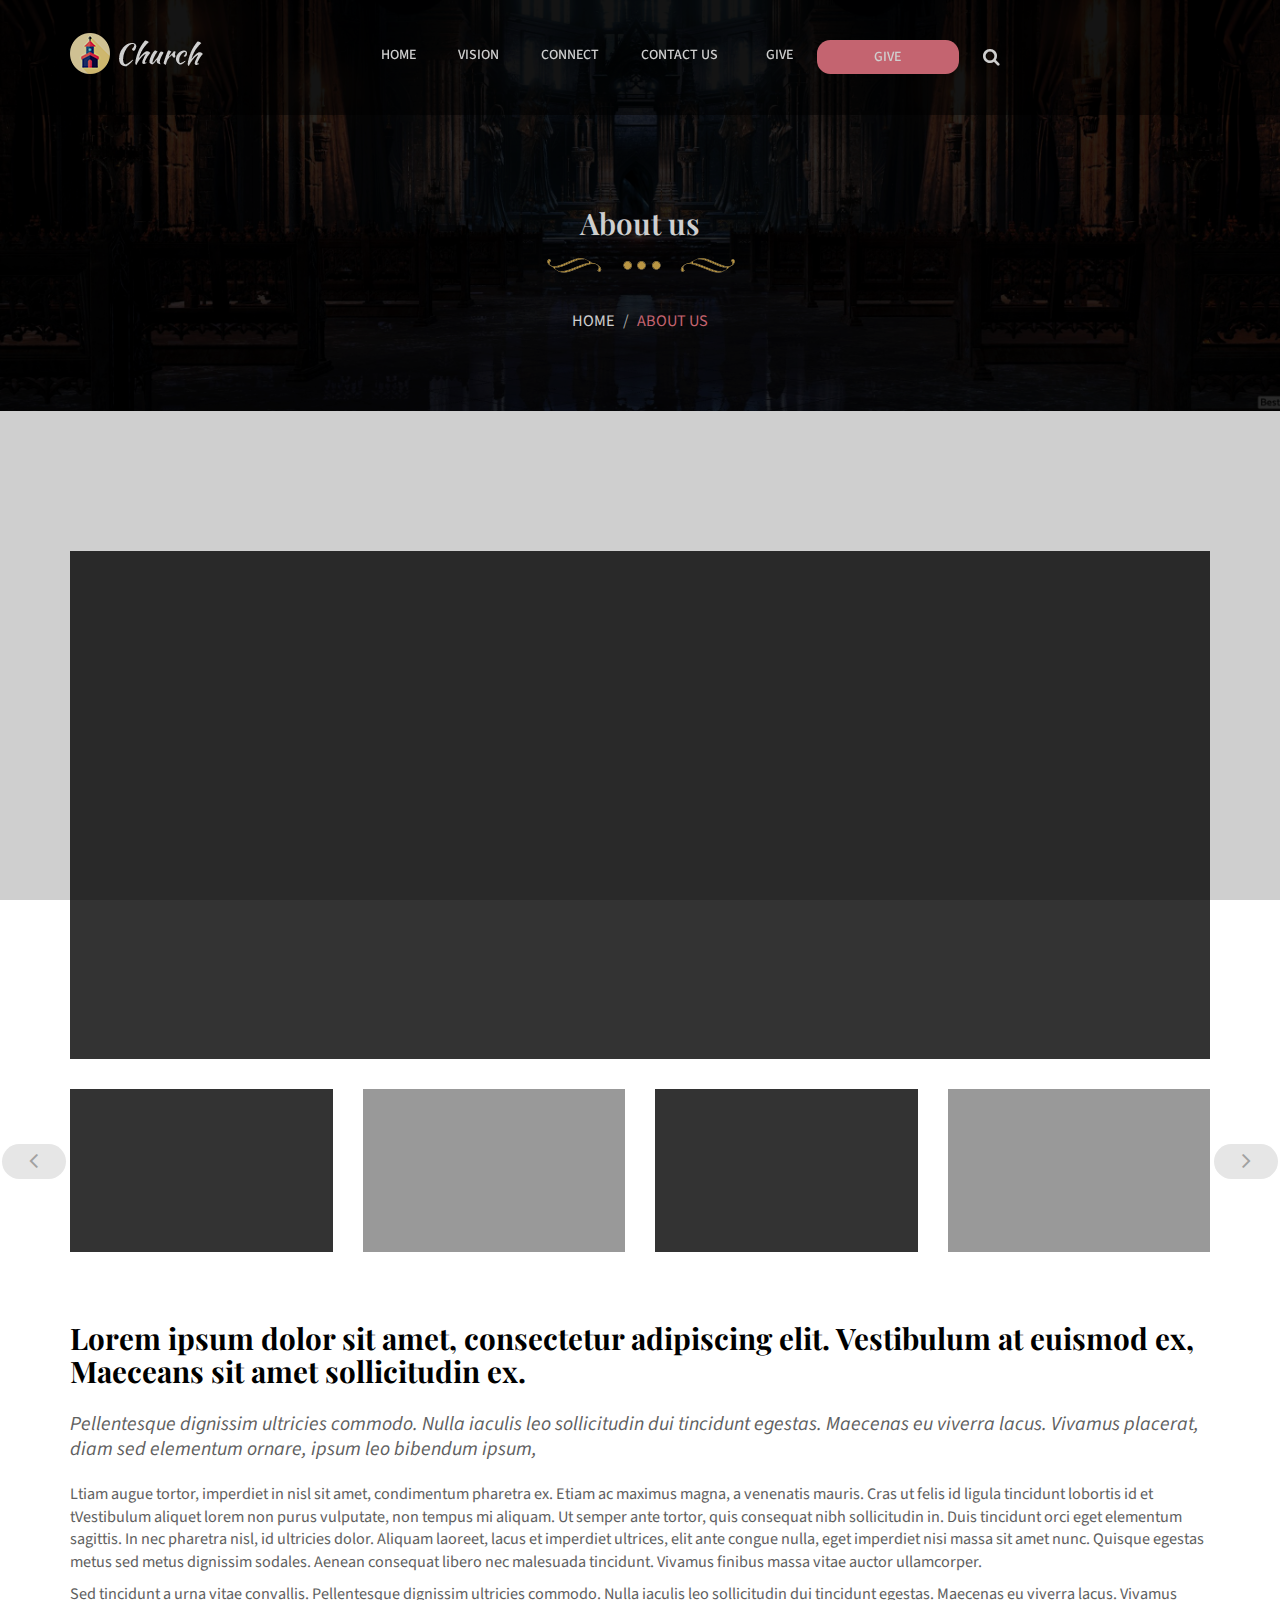
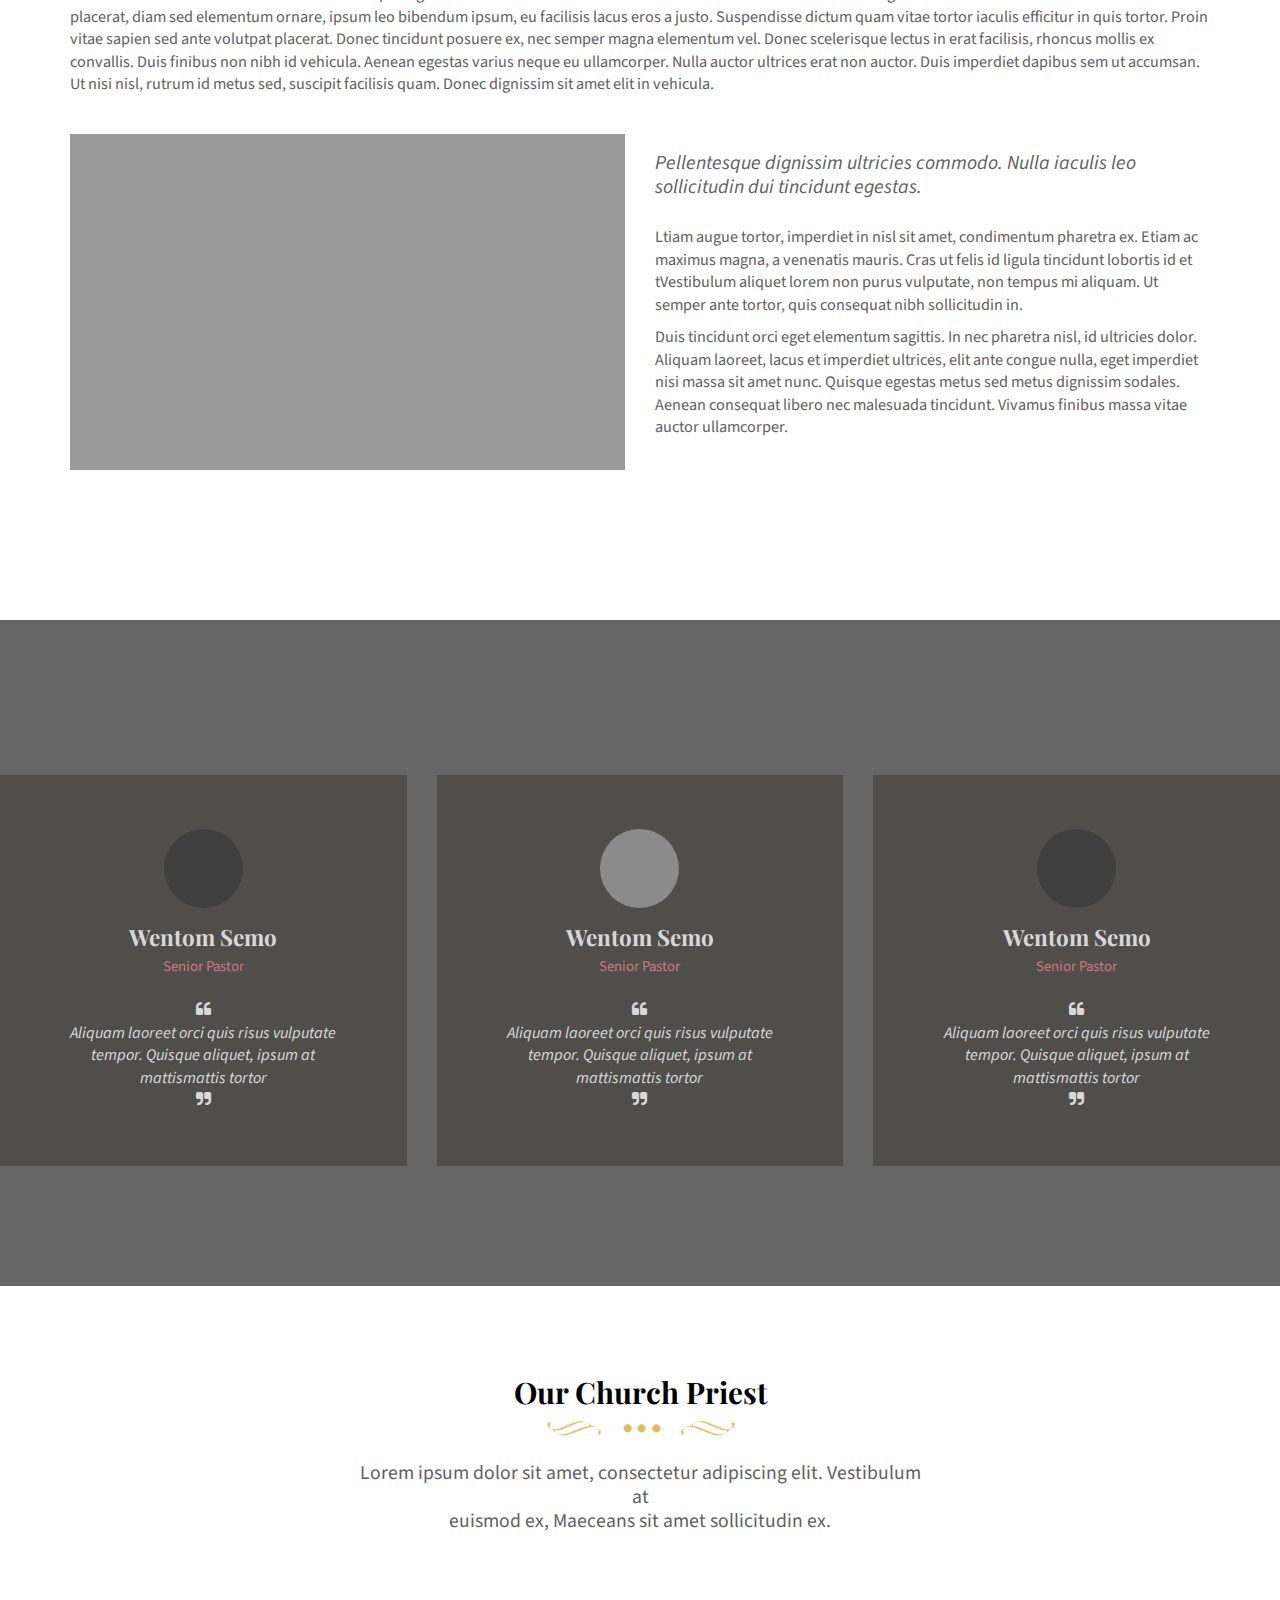
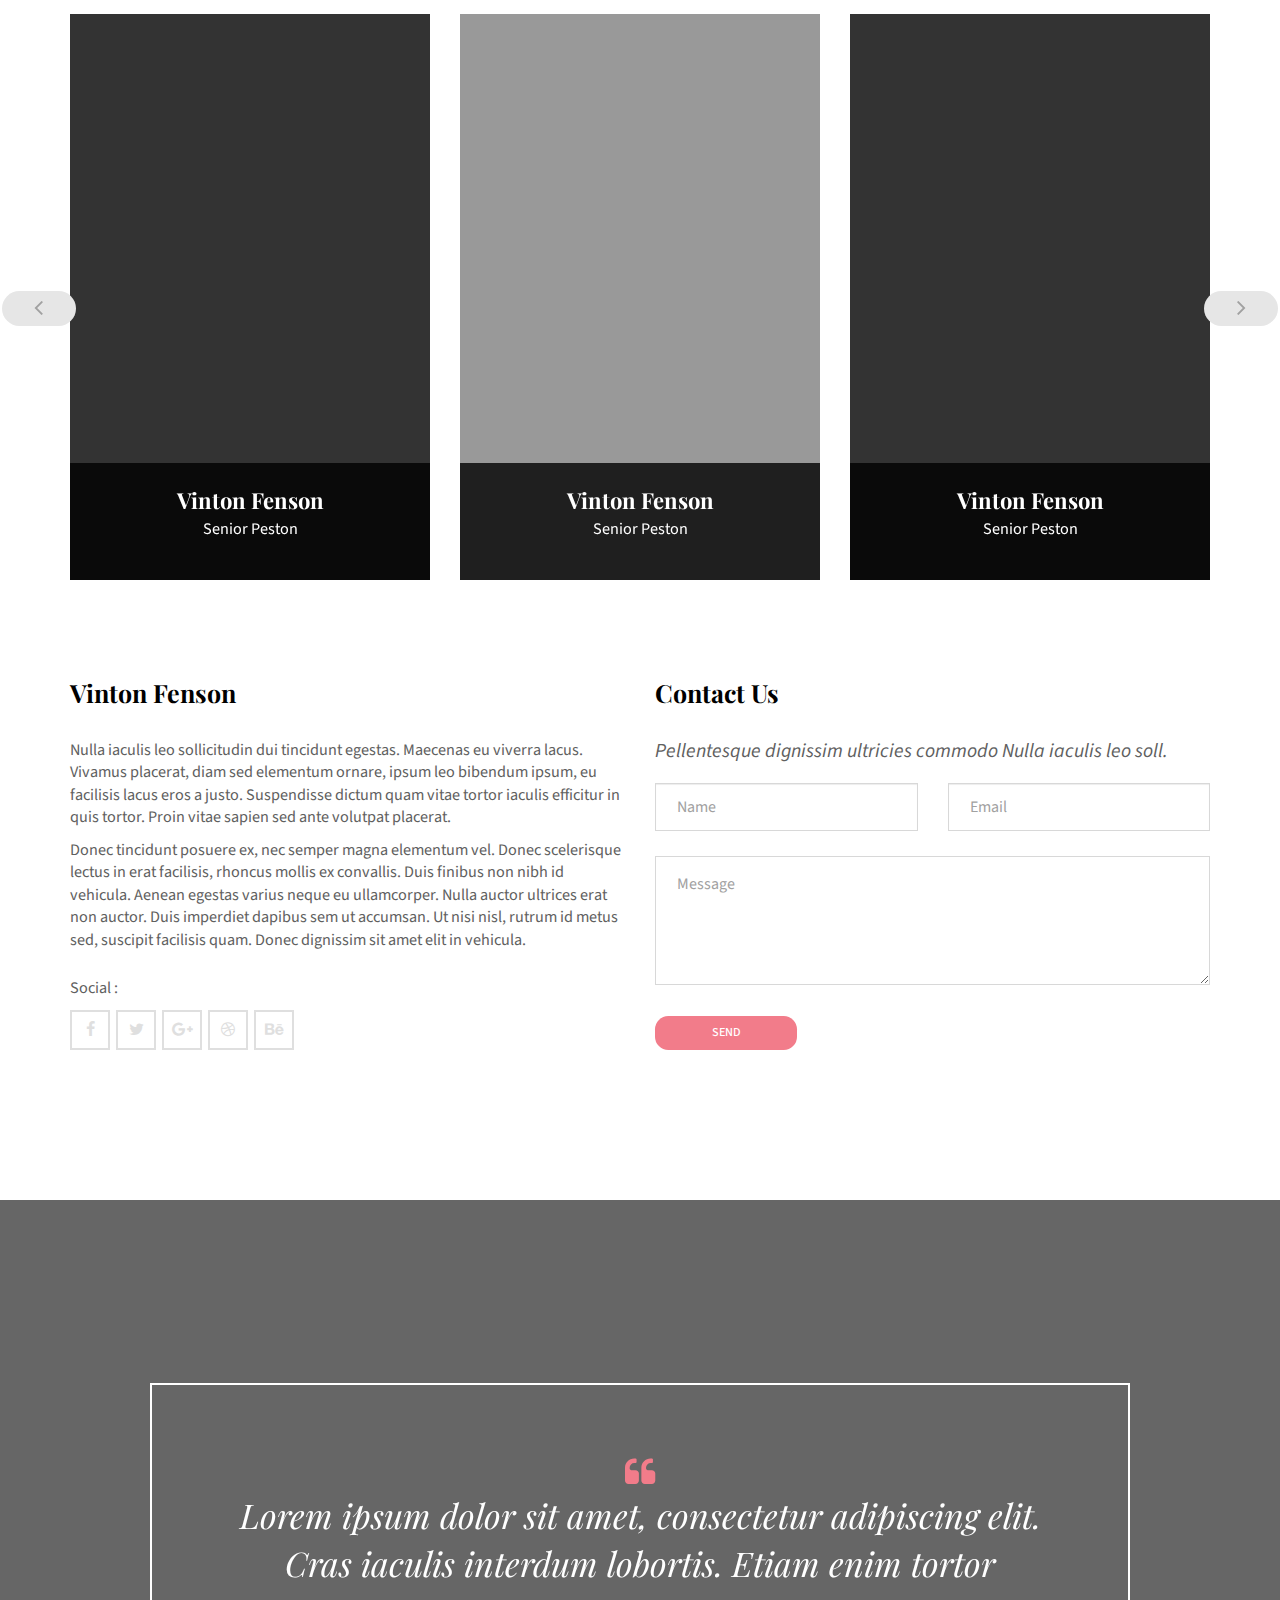
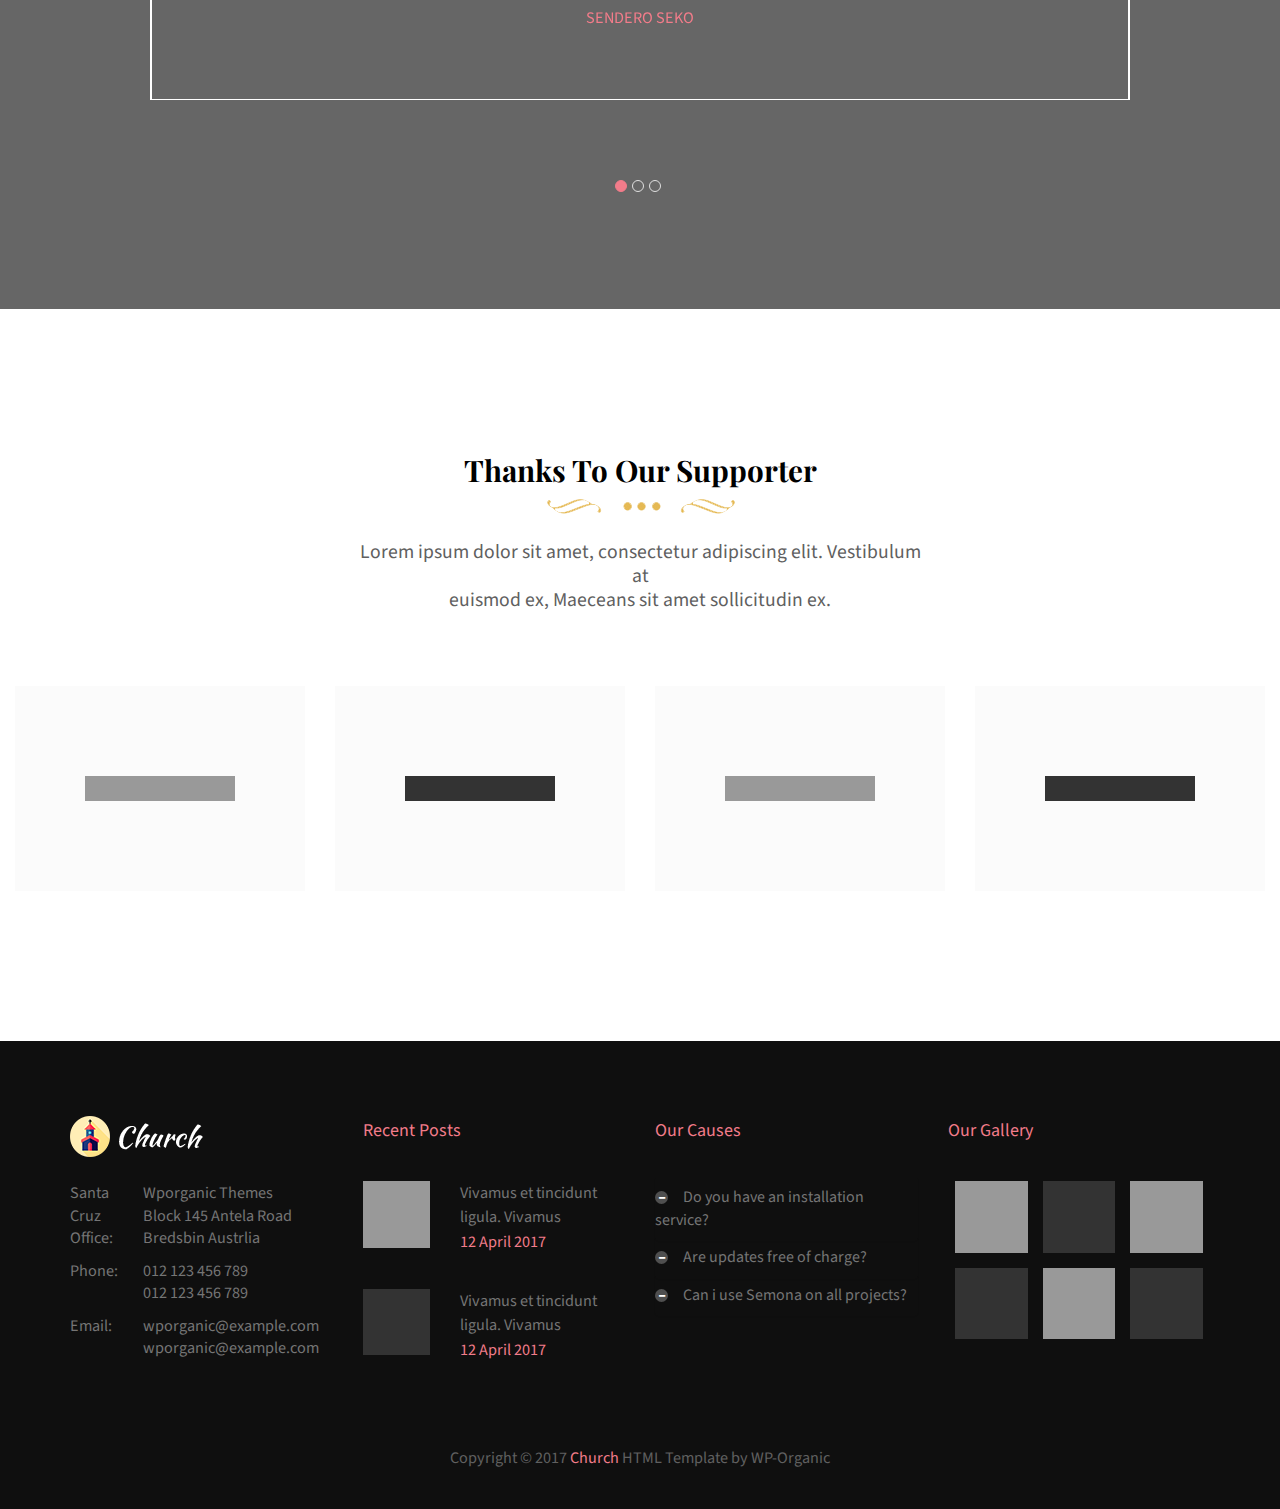
==== about.html @ b26b9756 "initial commit" ====
<!DOCTYPE html>
<!--
**********************************************************************************************************
    Copyright (c) 2017 .
**********************************************************************************************************  -->
<!-- 
Template Name: Church - HTML Template
Version: 1.0.0
Author: wp-organic
-->
<!--[if IE 8]> <html lang="en" class="ie8 no-js"> <![endif]-->
<!--[if IE 9]> <html lang="en" class="ie9 no-js"> <![endif]-->
<!--[if !IE]> -->
<html lang="en">
<!-- <![endif]-->
<!-- head -->
<head>
<title>Church - HTML Template</title>
<meta charset="utf-8" />
<meta content="width=device-width, initial-scale=1.0" name="viewport" />
<meta name="description" content="Church - HTML Template" />
<meta name="keywords" content="Church HTML Template, church, html template, html theme, church theme,bible, charity, christ, christian, church, churches, events, mosque, non profit, religion, religious, sermon">
<meta name="author" content="wp-organic" />
<meta name="MobileOptimized" content="320" />
<!-- favicon-icon -->
<link rel="icon" type="image/icon" href="images/favicon/favicon.ico"> 
<!-- theme style -->
<!-- bootstrap css -->
<link href="css/bootstrap.min.css" rel="stylesheet" type="text/css"/> 
<!-- fontawesome css -->
<link href="css/font-awesome.min.css" rel="stylesheet" type="text/css"/> 
<!-- flat icons css -->
<link href="css/flaticon.css" rel="stylesheet" type="text/css"/> 
<!-- google font -->
<link href="https://fonts.googleapis.com/css?family=Playfair+Display:400,400i,700,900|Source+Sans+Pro:300,400,600,700" rel="stylesheet">
<!-- menu css -->
<link href="css/menumaker.css" rel="stylesheet" type="text/css"/> 
<!-- owl carousel css -->
<link href="css/owl.carousel.css" rel="stylesheet" type="text/css"/> 
<!-- magnify popup css -->
<link href="css/magnific-popup.css" rel="stylesheet" type="text/css"/> 
<!-- datepicker css -->
<link href="css/datepicker.css" rel="stylesheet" type="text/css"/> 
<!-- custom css -->
<link href="css/style.css" rel="stylesheet" type="text/css"/> 
<!-- end theme style -->
</head>
<!-- end head -->
<!--body start-->
<body>
<!-- preloader --> 
  <div class="preloader">
    <div class="status">
      <div class="status-message">
      </div>
    </div>
  </div>
<!-- end preloader --> 
<!--  navigation -->
  <div class="nav-bar navbar-fixed-top">
    <div class="container">
      <div class="row">
        <div class="col-lg-3 col-md-3 col-sm-6 col-xs-12">
          <div class="logo">
            <a href="index.html"><img src="images/logo.png" alt="logo"></a>
          </div>
        </div>
        <div class="col-lg-9 col-md-9 col-sm-12 col-xs-12">
          <div class="navigation-menu">
            <div id="cssmenu">
              <ul>
                <li><a href="#">Home</a>
					  <ul>
						<li><a href="sermons-details.html">Staff</a></li>
					  </ul>
				 </li>                                  
                <li><a href="#">Vision</a></li>
                <li><a href="#">Connect</a>
					<ul>
						<li><a href="sermons.html">Connect Groups</a></li>
						<li><a href="sermons-details.html">Fellowship Night</a></li>
					</ul>
               
                </li>
				<li><a href="contact.html">Contact Us</a></li>
				<li><a href="donation.html">Give</a></li>
                <li class="donate-btn"><a href="donation.html" class="btn btn-default">Give</a></li>
                <li class="search-icon"><a href="#"><i class="fa fa-search"></i></a></li>
              </ul>
            </div>
          </div>
        </div>        
      </div>
    </div>
  </div> 
<!--  end navigation -->
<!-- search -->
  <div class="search">
    <div class="container clearfix">
      <input type="search" class="search-box" placeholder="Type anything here...."/>
      <a href="#" class="fa fa-times search-close"></a>
    </div>
  </div>
<!-- end search -->
<!--  Page Banner -->
  <header id="page-banner" class="banner-main-block">
    <div class="banner-img" style="background-image: url('images/top-banner.jpg')">       
      <div class="overlay-bg"></div>
      <div class="container">
        <div class="banner-block">
          <h3 class="section-heading">About us</h3>
          <ol class="breadcrumb">
            <li><a href="index.html">Home</a></li>
            <li class="active"><a>About Us</a></li>
          </ol>
        </div>
      </div>     
    </div>
  </header>
<!--  end page banner -->
<!--  about two  -->
  <section id="about-block" class="about-main-block abt-two">
    <div class="container">
      <div class="abt-img">
        <img src="images/abt/abt-img-01.jpg" class="img-responsive" alt="abt-img-1">
      </div>
      <div id="abt-slider" class="abt-slider">
        <div class="item abt-block">
          <div class="abt-slider-img">  
            <img src="images/abt/abt-slider-01.jpg" class="img-responsive" alt="abt-slider-01">
          </div>
        </div>
        <div class="item abt-block">
          <div class="abt-slider-img">  
            <img src="images/abt/abt-slider-02.jpg" class="img-responsive" alt="abt-slider-02">
          </div>
        </div>
        <div class="item abt-block">
          <div class="abt-slider-img">  
            <img src="images/abt/abt-slider-03.jpg" class="img-responsive" alt="abt-slider-03">
          </div>
        </div>
        <div class="item abt-block">
          <div class="abt-slider-img">  
            <img src="images/abt/abt-slider-04.jpg" class="img-responsive" alt="abt-slider-04">
          </div>
        </div>
        <div class="item abt-block">
          <div class="abt-slider-img">  
            <img src="images/abt/abt-slider-01.jpg" class="img-responsive" alt="abt-slider-05">
          </div>
        </div>
        <div class="item abt-block">
          <div class="abt-slider-img">  
            <img src="images/abt/abt-slider-03.jpg" class="img-responsive" alt="abt-slider-06">
          </div>
        </div>
      </div>
      <div class="abt-content">
        <div class="row">
          <div class="col-lg-12 col-md-12 col-sm-12 col-xs-12">
            <div class="abt-sectionOne">
              <h3 class="abt-heading">Lorem ipsum dolor sit amet, consectetur adipiscing elit. Vestibulum at euismod ex, Maeceans sit amet sollicitudin ex.</h3>
              <h5 class="abt-subheading">Pellentesque dignissim ultricies commodo. Nulla iaculis leo sollicitudin dui tincidunt egestas. Maecenas eu viverra lacus. Vivamus placerat, diam sed elementum ornare, ipsum leo bibendum ipsum,</h5>
              <p>Ltiam augue tortor, imperdiet in nisl sit amet, condimentum pharetra ex. Etiam ac maximus magna, a venenatis mauris. Cras ut felis id ligula tincidunt lobortis id et tVestibulum aliquet lorem non purus vulputate, non tempus mi aliquam. Ut semper ante tortor, quis consequat nibh sollicitudin in. Duis tincidunt orci eget elementum sagittis. In nec pharetra nisl, id ultricies dolor. Aliquam laoreet, lacus et imperdiet ultrices, elit ante congue nulla, eget imperdiet nisi massa sit amet nunc. Quisque egestas metus sed metus dignissim sodales. Aenean consequat libero nec malesuada tincidunt. Vivamus finibus massa vitae auctor ullamcorper.</p>
              <p>Sed tincidunt a urna vitae convallis. Pellentesque dignissim ultricies commodo. Nulla iaculis leo sollicitudin dui tincidunt egestas. Maecenas eu viverra lacus. Vivamus placerat, diam sed elementum ornare, ipsum leo bibendum ipsum, eu facilisis lacus eros a justo. Suspendisse dictum quam vitae tortor iaculis efficitur in quis tortor. Proin vitae sapien sed ante volutpat placerat. Donec tincidunt posuere ex, nec semper magna elementum vel. Donec scelerisque lectus in erat facilisis, rhoncus mollis ex convallis. Duis finibus non nibh id vehicula. Aenean egestas varius neque eu ullamcorper. Nulla auctor ultrices erat non auctor. Duis imperdiet dapibus sem ut accumsan. Ut nisi nisl, rutrum id metus sed, suscipit facilisis quam. Donec dignissim sit amet elit in vehicula.</p>
            </div>
          </div>
        </div>
        <div class="abt-sectionTwo">          
          <div class="row">
            <div class="col-lg-6 col-md-6 col-sm-12 col-xs-12">
              <div class="abt-block-img">
                <img src="images/abt/abt-img-02.jpg" class="img-responsive" alt="abt-img-02">
              </div>
            </div>
            <div class="col-lg-6 col-md-6 col-sm-12 col-xs-12">
              <div class="abt-dtl">
                <h5 class="abt-subheading">Pellentesque dignissim ultricies commodo. Nulla iaculis leo sollicitudin dui tincidunt egestas.</h5>
                <p>Ltiam augue tortor, imperdiet in nisl sit amet, condimentum pharetra ex. Etiam ac maximus magna, a venenatis mauris. Cras ut felis id ligula tincidunt lobortis id et tVestibulum aliquet lorem non purus vulputate, non tempus mi aliquam. Ut semper ante tortor, quis consequat nibh sollicitudin in. </p>
                <p>Duis tincidunt orci eget elementum sagittis. In nec pharetra nisl, id ultricies dolor. Aliquam laoreet, lacus et imperdiet ultrices, elit ante congue nulla, eget imperdiet nisi massa sit amet nunc. Quisque egestas metus sed metus dignissim sodales. Aenean consequat libero nec malesuada tincidunt. Vivamus finibus massa vitae auctor ullamcorper.</p>
              </div>
            </div>
          </div>          
        </div>
      </div>
    </div>
  </section>
<!--  end about two -->
<!--  testimonial -->
  <section id="testimonial" class="testimonial-main-block">
    <div class="parallax" style="background-image: url('images/testimonial/testimonial-bg.jpg')">
      <div class="overlay-bg"></div>
      <div id="testimonial-slider" class="testimonial-slider">
        <div class="item testimonial-block">  
          <div class="client-block">
            <div class="client-img">
              <img src="images/testimonial/testimonial-01.jpg" class="img-responsive" alt="client-img-1">
            </div>
            <a href="pastor-details.html"><h4 class="client-id">Wentom Semo</h4></a> 
            <p class="client-post">Senior Pastor</p>
            <span class="quotes-icon"><i class="fa fa-quote-left"></i></span>              
            <p class="client-dtl">Aliquam laoreet orci quis risus vulputate tempor. Quisque aliquet, ipsum at mattismattis tortor</p>
            <span class="quotes-icon"><i class="fa fa-quote-right"></i></span>  
          </div> 
        </div>
        <div class="item testimonial-block">  
          <div class="client-block">
            <div class="client-img">
              <img src="images/testimonial/testimonial-02.jpg" class="img-responsive" alt="client-img-2">
            </div>
            <a href="pastor-details.html"><h4 class="client-id">Wentom Semo</h4></a> 
            <p class="client-post">Senior Pastor</p>              
            <span class="quotes-icon"><i class="fa fa-quote-left"></i></span>              
            <p class="client-dtl">Aliquam laoreet orci quis risus vulputate tempor. Quisque aliquet, ipsum at mattismattis tortor</p>
            <span class="quotes-icon"><i class="fa fa-quote-right"></i></span>  
          </div>
        </div>
        <div class="item testimonial-block">  
          <div class="client-block">
            <div class="client-img">
              <img src="images/testimonial/testimonial-03.jpg" class="img-responsive" alt="client-img-3">
            </div>
            <a href="pastor-details.html"><h4 class="client-id">Wentom Semo</h4></a> 
            <p class="client-post">Senior Pastor</p>              
           <span class="quotes-icon"><i class="fa fa-quote-left"></i></span>              
            <p class="client-dtl">Aliquam laoreet orci quis risus vulputate tempor. Quisque aliquet, ipsum at mattismattis tortor</p>
            <span class="quotes-icon"><i class="fa fa-quote-right"></i></span>  
          </div>
        </div>
        <div class="item testimonial-block">  
          <div class="client-block">
            <div class="client-img">
              <img src="images/testimonial/testimonial-01.jpg" class="img-responsive" alt="client-img-4">
            </div>
            <a href="pastor-details.html"><h4 class="client-id">Wentom Semo</h4></a> 
            <p class="client-post">Senior Pastor</p>              
            <span class="quotes-icon"><i class="fa fa-quote-left"></i></span>              
            <p class="client-dtl">Aliquam laoreet orci quis risus vulputate tempor. Quisque aliquet, ipsum at mattismattis tortor</p>
            <span class="quotes-icon"><i class="fa fa-quote-right"></i></span>  
          </div>
        </div>
        <div class="item testimonial-block">  
          <div class="client-block">
            <div class="client-img">
              <img src="images/testimonial/testimonial-02.jpg" class="img-responsive" alt="client-img-5">
            </div>
            <a href="pastor-details.html"><h4 class="client-id">Wentom Semo</h4></a> 
            <p class="client-post">Senior Pastor</p>              
            <span class="quotes-icon"><i class="fa fa-quote-left"></i></span>              
            <p class="client-dtl">Aliquam laoreet orci quis risus vulputate tempor. Quisque aliquet, ipsum at mattismattis tortor</p>
            <span class="quotes-icon"><i class="fa fa-quote-right"></i></span>  
          </div>
        </div>       
      </div>
    </div>
  </section>     
<!--  end testimonial two -->
<!--  church priest two -->
  <section id="priest" class="priest-main-block priest-two">
    <div class="container">
      <div class="section">
        <h3 class="section-heading">Our Church Priest</h3>
        <h5 class="sub-heading">Lorem ipsum dolor sit amet, consectetur adipiscing elit. Vestibulum at  <br>  euismod ex, Maeceans sit amet sollicitudin ex.</h5>
      </div>
      <div id="priest-slider-two" class="priest-slider-two">
        <div class="item priest-block">  
          <div class="priest-img">
            <a href="pastor-details.html"><img src="images/testimonial/priest-01.png" class="img-responsive" alt="priest-img-1"></a>
          </div>
          <div class="priest-dtl">
            <a href="pastor-details.html"><h4 class="priest-name">Vinton Fenson</h4></a>
            <p>Senior Peston</p>
          </div>
        </div>
        <div class="item priest-block"> 
          <div class="priest-img">
            <a href="pastor-details.html"><img src="images/testimonial/priest-02.png" class="img-responsive" alt="priest-img-2"></a>
          </div>
          <div class="priest-dtl">
            <a href="pastor-details.html"><h4 class="priest-name">Vinton Fenson</h4></a>
            <p>Senior Peston</p>
          </div>
        </div>
        <div class="item priest-block"> 
          <div class="priest-img">
            <a href="pastor-details.html"><img src="images/testimonial/priest-03.png" class="img-responsive" alt="priest-img-3"></a>
          </div>
          <div class="priest-dtl">
            <a href="pastor-details.html"><h4 class="priest-name">Vinton Fenson</h4></a>
            <p>Senior Peston</p>
          </div>
        </div>
        <div class="item priest-block">  
          <div class="priest-img">
            <a href="pastor-details.html"><img src="images/testimonial/priest-01.png" class="img-responsive" alt="priest-img-1"></a>
          </div>
          <div class="priest-dtl">
            <a href="pastor-details.html"><h4 class="priest-name">Vinton Fenson</h4></a>
            <p>Senior Peston</p>
          </div>
        </div>
        <div class="item priest-block"> 
          <div class="priest-img">
            <a href="pastor-details.html"><img src="images/testimonial/priest-02.png" class="img-responsive" alt="priest-img-2"></a>
          </div>
          <div class="priest-dtl">
            <a href="pastor-details.html"><h4 class="priest-name">Vinton Fenson</h4></a>
            <p>Senior Peston</p>
          </div>
        </div>
        <div class="item priest-block"> 
          <div class="priest-img">
            <a href="pastor-details.html"><img src="images/testimonial/priest-03.png" class="img-responsive" alt="priest-img-3"></a>
          </div>
          <div class="priest-dtl">
            <a href="pastor-details.html"><h4 class="priest-name">Vinton Fenson</h4></a>
            <p>Senior Peston</p>
          </div>
        </div>
      </div>
    </div>
  </section>
<!--  end priest two -->
<!--  about contact -->
  <section id="contact" class="contact-main-block">
    <div class="container">
      <div class="row">
        <div class="col-lg-6 col-md-6 col-sm-12 col-xs-12">
          <div class="contact-block">
            <h4 class="contact-heading">Vinton Fenson</h4>
            <p>Nulla iaculis leo sollicitudin dui tincidunt egestas. Maecenas eu viverra lacus. Vivamus placerat, diam sed elementum ornare, ipsum leo bibendum ipsum, eu facilisis lacus eros a justo. Suspendisse dictum quam vitae tortor iaculis efficitur in quis tortor. Proin vitae sapien sed ante volutpat placerat.</p> 
            <p>Donec tincidunt posuere ex, nec semper magna elementum vel. Donec scelerisque lectus in erat facilisis, rhoncus mollis ex convallis. Duis finibus non nibh id vehicula. Aenean egestas varius neque eu ullamcorper. Nulla auctor ultrices erat non auctor. Duis imperdiet dapibus sem ut accumsan. Ut nisi nisl, rutrum id metus sed, suscipit facilisis quam. Donec dignissim sit amet elit in vehicula.</p>
            <p class="social-media-heading">Social :</p>
            <div class="social-icon">
              <ul>
                <li><a href="https://www.facebook.com/" target="_blank" class="facebook"><i class="fa fa-facebook"></i></a></li>
                <li><a href="https://www.twitter.com/" target="_blank" class="twitter"><i class="fa fa-twitter"></i></a></li>
                <li><a href="https://plus.google.com/" target="_blank" class="google-plus"><i class="fa fa-google-plus"></i></a></li>
                <li><a href="https://dribbble.com/" target="_blank" class="dribble"><i class="fa fa-dribbble"></i></a></li>                    
                <li><a href="https://www.behance.net/" target="_blank" class="behance"><i class="fa fa-behance"></i></a></li>
              </ul>
            </div>
          </div>
        </div>
        <div class="col-lg-6 col-md-6 col-sm-12 col-xs-12">
          <div class="contact-block">
            <h4 class="contact-heading">Contact Us</h4>
            <h5 class="contact-subheading">Pellentesque dignissim ultricies commodo Nulla iaculis leo soll.</h5>
            <div class="contact-form-block">
              <form class="contact-form" method="post" action="contact-us.php">
                <div class="row">
                  <div class="col-lg-6 col-md-6 col-sm-6 col-xs-12">
                    <div class="form-group">
                      <input type="text" class="form-control" id="name" name="name" placeholder="Name" required>
                    </div>
                  </div>
                  <div class="col-lg-6 col-md-6 col-sm-6 col-xs-12">
                    <div class="form-group">
                      <input type="text" class="form-control" id="email" name="email" placeholder="Email" required>
                    </div>
                  </div>
                  <div class="col-lg-12 col-md-12 col-sm-12 col-xs-12">
                    <div class="form-group">           
                      <textarea id="message" class="form-textarea" name="message" placeholder="Message"></textarea>
                    </div>
                    <button type="submit" class="btn btn-default">Send</button>        
                  </div>
                </div>
              </form>
            </div>
          </div>
        </div>
      </div>
    </div>
  </section>
<!--  end contact -->
<!--  pastor said -->
  <section id="pastor" class="pastor-main-block">
    <div class="parallax" style="background-image: url('images/pastor/pastor-bg.jpg')">
      <div class="overlay-bg"></div>
      <div id="pastor-slider" class="pastor-slider">
        <div class="item pastor-block">  
          <div class="container">
            <div class="pastor-content">
              <span class="quotes-icon"><i class="fa fa-2x fa-quote-left"></i></span>
              <h2 class="pastor-dtl">Lorem ipsum dolor sit amet, consectetur adipiscing elit. Cras iaculis interdum lobortis. Etiam enim tortor</h2>              
              <div class="pastor-id"><p>sendero seko</p></div>
            </div> 
          </div>
        </div>
        <div class="item pastor-block">  
          <div class="container">
            <div class="pastor-content">
              <span class="quotes-icon"><i class="fa fa-2x fa-quote-left"></i></span>
              <h2 class="pastor-dtl">Lorem ipsum dolor sit amet, consectetur adipiscing elit. Cras iaculis interdum lobortis. Etiam enim tortor</h2>              
              <div class="pastor-id"><p>sendero seko</p></div>
            </div> 
          </div>
        </div>
        <div class="item pastor-block">  
          <div class="container">
            <div class="pastor-content">
              <span class="quotes-icon"><i class="fa fa-2x fa-quote-left"></i></span>
              <h2 class="pastor-dtl">Lorem ipsum dolor sit amet, consectetur adipiscing elit. Cras iaculis interdum lobortis. Etiam enim tortor</h2>              
              <div class="pastor-id"><p>sendero seko</p></div>
            </div> 
          </div>
        </div>
      </div>
    </div>
  </section>     
<!--  end pastor said -->
<!-- supporter -->
  <section id="supporter" class="supporter-main-block">
    <div class="container-fluid">
      <div class="section text-center">
        <h3 class="section-heading">Thanks To Our Supporter</h3>
        <h5 class="sub-heading">Lorem ipsum dolor sit amet, consectetur adipiscing elit. Vestibulum at<br>  euismod ex, Maeceans sit amet sollicitudin ex.</h5>
      </div>
      <div id="supporter-slider" class="supporter-slider">
        <div class="item supporter-block">  
          <div class="supporter-item">
            <img src="images/supporter-01.png" class="img-responsive" alt="support-img-1">
          </div>
        </div>
        <div class="item supporter-block">  
          <div class="supporter-item">
            <img src="images/supporter-02.png" class="img-responsive" alt="support-img-2">
          </div>
        </div>
        <div class="item supporter-block">  
          <div class="supporter-item">
            <img src="images/supporter-03.png" class="img-responsive" alt="support-img-3">
          </div>
        </div>
        <div class="item supporter-block">  
          <div class="supporter-item">
            <img src="images/supporter-04.png" class="img-responsive" alt="support-img-4">
          </div>
        </div>
        <div class="item supporter-block">  
          <div class="supporter-item">
            <img src="images/supporter-02.png" class="img-responsive" alt="support-img-5">
          </div>
        </div>     
      </div>  
    </div>
  </section>
<!--  end supporter -->
<!-- footer -->
  <footer id="footer" class="footer-main-block">
    <div class="bg-img" style="background-image: url('images/footer-bg.jpg')">
      <div class="overlay-bg"></div>
      <div class="container">
        <div class="row footer-block">
          <div class="col-lg-3 col-md-3 col-sm-6 col-xs-12">
            <div class="footer-logo">
              <a href="index.html"><img src="images/footer-logo.png" class="img-responsive" alt="footer-logo"></a>
            </div>
            <div class="row footer-content">
              <div class="col-lg-3 col-md-3 col-sm-3 col-xs-3"><p>Santa Cruz Office:</p></div>
              <div class="col-lg-9 col-md-9 col-sm-9 col-xs-9"><p>Wporganic Themes<br>Block 145 Antela Road<br>Bredsbin Austrlia </p></div>
              <div class="col-lg-3 col-md-3 col-sm-3 col-xs-3"><p>Phone:</p></div>
              <div class="col-lg-9 col-md-9 col-sm-9 col-xs-9"><p class="contact-no"><a href="tel:012123456789">012 123 456 789</a><br><a href="tel:012123456789">012 123 456 789</a></p></div>
              <div class="col-lg-3 col-md-3 col-sm-3 col-xs-3"><p>Email:</p></div>
              <div class="col-lg-9 col-md-9 col-sm-9 col-xs-9">
                <p class="mail-to"><a href="mailto:wporganic@example.com?Subject=Hello%20again" target="_top">wporganic@example.com</a><br>
                <a href="mailto:wporganic@example.com?Subject=Hello%20again" target="_top">wporganic@example.com</a></p>
              </div>
            </div>
          </div> 
          <div class="col-lg-3 col-md-3 col-sm-6 col-xs-12">  
            <div class="footer-section">
              <h6 class="footer-heading">Recent Posts</h6>
            </div>
            <div class="footer-content">
              <div class="row">
                <div class="col-lg-4 col-md-4 col-sm-4 col-xs-3 footer-post"><a href="blog-details.html"><img src="images/footer/post-thumb-01.jpg" class="img-responsive" alt="post-img-01"></a></div>
                <div class="col-lg-8 col-md-8 col-sm-8 col-xs-9 footer-post"><a href="blog-details.html"><p>Vivamus et tincidunt ligula. Vivamus<br><span class="footer-post-date">12 April 2017</span></p></a></div>
              </div>
              <div class="row">
                <div class="col-lg-4 col-md-4 col-sm-4 col-xs-3 footer-post"><a href="blog-details.html"><img src="images/footer/post-thumb-02.jpg" class="img-responsive" alt="post-img-02"></a></div>
                <div class="col-lg-8 col-md-8 col-sm-8 col-xs-9 footer-post"><a href="blog-details.html"><p>Vivamus et tincidunt ligula. Vivamus<br><span class="footer-post-date">12 April 2017</span></p></a></div>
              </div> 
            </div>          
          </div>
          <div class="col-lg-3 col-md-3 col-sm-6 col-xs-12">
            <div class="footer-section">
              <h6 class="footer-heading">Our Causes</h6>
            </div>
            <div class="accor-widget footer-cause-block">
              <div class="panel-group cause-panel" id="accordion" role="tablist" aria-multiselectable="true">
                <div class="panel panel-default">
                  <div class="panel-heading" role="tab" id="headingOne">
                    <p class="panel-title question-heading">
                      <a class="collapsed" role="button" data-toggle="collapse" data-parent="#accordion" href="#collapseOne" aria-expanded="true" aria-controls="collapseOne">
                        <span class="btn btn-default cause-btn cause-btn-minus"><i class="fa fa-minus"></i></span>
                        <span class="btn btn-default cause-btn cause-btn-plus"><i class="fa fa-plus"></i></span>
                        Do you have an installation service?
                      </a>
                    </p>
                  </div>
                  <div id="collapseOne" class="panel-collapse collapse" role="tabpanel" aria-labelledby="headingOne">
                    <div class="panel-body">
                      <p>Dramatically redefine effective users for synergistic e-business.</p>
                    </div>
                  </div>
                </div>
                <div class="panel panel-default">
                  <div class="panel-heading" role="tab" id="headingTwo">
                    <p class="panel-title question-heading">
                      <a class="collapsed" role="button" data-toggle="collapse" data-parent="#accordion" href="#collapseTwo" aria-expanded="true" aria-controls="collapseTwo">
                        <span class="btn btn-default cause-btn cause-btn-minus"><i class="fa fa-minus"></i></span>
                        <span class="btn btn-default cause-btn cause-btn-plus"><i class="fa fa-plus"></i></span>
                        Are updates free of charge?
                      </a>
                    </p>
                  </div>
                  <div id="collapseTwo" class="panel-collapse collapse" role="tabpanel" aria-labelledby="headingTwo">
                    <div class="panel-body">
                      <p>Dramatically redefine effective users for synergistic e-business.</p>
                    </div>
                  </div>
                </div>
                <div class="panel panel-default">
                  <div class="panel-heading" role="tab" id="headingThree">
                    <p class="panel-title question-heading">
                      <a class="collapsed" role="button" data-toggle="collapse" data-parent="#accordion" href="#collapseThree" aria-expanded="true" aria-controls="collapseThree">
                        <span class="btn btn-default cause-btn cause-btn-minus"><i class="fa fa-minus"></i></span>
                        <span class="btn btn-default cause-btn cause-btn-plus"><i class="fa fa-plus"></i></span>
                        Can i use Semona on all projects?
                      </a>
                    </p>
                  </div>
                  <div id="collapseThree" class="panel-collapse collapse" role="tabpanel" aria-labelledby="headingThree">
                    <div class="panel-body">
                      <p>Dramatically redefine effective users for synergistic e-business.</p>
                    </div>
                  </div>
                </div>
              </div>
            </div>
          </div>         
          <div class="col-lg-3 col-md-3 col-sm-6 col-xs-12">          
            <div class="footer-section">
              <h6 class="footer-heading">Our Gallery</h6>
            </div>
            <div class="footer-content portfolio-popup">
              <div class="col-lg-4 col-md-4 col-sm-4 col-xs-4 portfolio-item">
                <div class="portfolio-img">
                  <img src="images/footer/gallery-thumb-01.jpg" class="img-responsive" alt="gallery-thumb-01">
                  <div class="portfolio-overlay"><a href="images/gallery/gallery-07.jpg"><i class="fa fa-plus"></i></a></div>
                </div>           
              </div>
              <div class="col-lg-4 col-md-4 col-sm-4 col-xs-4 portfolio-item">
                <div class="portfolio-img">
                  <img src="images/footer/gallery-thumb-02.jpg" class="img-responsive" alt="gallery-thumb-02">
                  <div class="portfolio-overlay"><a href="images/ministry/ministry-leader.jpg"><i class="fa fa-plus"></i></a></div>
                </div>           
              </div>
              <div class="col-lg-4 col-md-4 col-sm-4 col-xs-4 portfolio-item">
                <div class="portfolio-img">
                  <img src="images/footer/gallery-thumb-03.jpg" class="img-responsive" alt="gallery-thumb-03">
                  <div class="portfolio-overlay"><a href="images/donation/donation-04.jpg"><i class="fa fa-plus"></i></a></div>
                </div>           
              </div>
              <div class="col-lg-4 col-md-4 col-sm-4 col-xs-4 portfolio-item">
                <div class="portfolio-img">
                  <img src="images/footer/gallery-thumb-04.jpg" class="img-responsive" alt="gallery-thumb-04">
                  <div class="portfolio-overlay"><a href="images/gallery/gallery-06.jpg"><i class="fa fa-plus"></i></a></div>
                </div>           
              </div>
              <div class="col-lg-4 col-md-4 col-sm-4 col-xs-4 portfolio-item">
                <div class="portfolio-img">
                  <img src="images/footer/gallery-thumb-05.jpg" class="img-responsive" alt="gallery-thumb-05">
                  <div class="portfolio-overlay"><a href="images/gallery/gallery-09.jpg"><i class="fa fa-plus"></i></a></div>
                </div>           
              </div>
              <div class="col-lg-4 col-md-4 col-sm-4 col-xs-4 portfolio-item">
                <div class="portfolio-img">
                  <img src="images/footer/gallery-thumb-06.jpg" class="img-responsive" alt="gallery-thumb-06">
                  <div class="portfolio-overlay"><a href="images/gallery/gallery-10.jpg"><i class="fa fa-plus"></i></a></div>
                </div>           
              </div>                
            </div>
          </div>
        </div>  
        <div class="row">     
          <div class="col-lg-12 col-md-12 col-sm-12 col-xs-12 footer-dtl text-center">
            <p>Copyright &copy; 2017 <a href="index.html">Church</a> HTML Template by WP-Organic</p>
          </div> 
        </div>
      </div> 
    </div>
  </footer>
<!-- end footer -->
<!-- jquery -->
<!-- jquery library js -->
<script type="text/javascript" src="js/jquery.min.js"></script> 
<!-- bootstrap js -->
<script type="text/javascript" src="js/bootstrap.min.js"></script> 
 <!-- owl carousel js -->
<script type="text/javascript" src="js/owl.carousel.js"></script>
<!-- mail chimp js -->
<script type="text/javascript" src="js/jquery.ajaxchimp.js"></script> 
<!-- smooth scroll js -->
<script type="text/javascript" src="js/smooth-scroll.js"></script>
<!-- magnify popup js-->
<script type="text/javascript" src="js/jquery.magnific-popup.min.js"></script> 
<!-- menu js--> 
<script type="text/javascript" src="js/menumaker.js"></script> 
<!-- price slider js -->
<script type="text/javascript" src="js/price-slider.js"></script> 
 <!-- event countdown js --> 
<script type="text/javascript" src="js/jquery.countdown.js"></script> 
<!-- custom js -->  
<script type="text/javascript" src="js/theme.js"></script> 
<!-- end jquery -->
</body>
<!--body end -->
</html>
---- css/flaticon.css ----
/*
  	Flaticon icon font: Flaticon
  	Creation date: 10/03/2017 18:58
  	*/

@font-face {
  font-family: "Flaticon";
  src: url(../fonts/Flaticon.eot);
  src: url(../fonts/Flaticon.eot?#iefix) format("embedded-opentype"),
       url(../fonts/Flaticon.woff) format("woff"),
       url(../fonts/Flaticon.ttf) format("truetype"),
       url(../fonts/Flaticon.svg#Flaticon) format("svg");
  font-weight: normal;
  font-style: normal;
}

@media screen and (-webkit-min-device-pixel-ratio:0) {
  @font-face {
    font-family: "Flaticon";
    src: url(../fonts/Flaticon.svg#Flaticon) format("svg");
  }
}

[class^="flaticon-"]:before, [class*=" flaticon-"]:before,
[class^="flaticon-"]:after, [class*=" flaticon-"]:after {   
  font-family: Flaticon;
    
font-style: normal;
}

.flaticon-pdf:before { content: "\f100"; }
.flaticon-cloud-computing:before { content: "\f101"; }
.flaticon-headphones:before { content: "\f102"; }
.flaticon-video-player:before { content: "\f103"; }
.flaticon-help:before { content: "\f104"; }
.flaticon-events:before { content: "\f105"; }
.flaticon-wedding:before { content: "\f106"; }
.flaticon-sermons:before { content: "\f107"; }
.flaticon-teaching:before { content: "\f108"; }
.flaticon-prayers:before { content: "\f109"; }
---- css/menumaker.css ----
x#cssmenu,
#cssmenu ul,
#cssmenu ul li,
#cssmenu ul li a,
#cssmenu #menu-button {
  margin: 0;
  padding: 0;
  border: 0;
  list-style: none;
  line-height: 1;
  display: block;
  position: relative;
  -webkit-box-sizing: border-box;
  -moz-box-sizing: border-box;
  box-sizing: border-box;
}
#cssmenu #menu-button {
  display: none;
}
#cssmenu > ul > li {
  float: left;
}
#cssmenu.align-center > ul {
  font-size: 0;
  text-align: center;
}
#cssmenu.align-center > ul > li {
  display: inline-block;
  float: none;
}
#cssmenu.align-center ul ul {
  text-align: left;
}
#cssmenu.align-right > ul > li {
  float: right;
}
#cssmenu > ul > li > a {
  padding: 46px 24px 48px;
  font-size: 14px;
  text-decoration: none;
  color: #FFF;
  font-weight: 500;
  border-top: 2px solid transparent;
  text-transform: uppercase;
  font-family: 'Source Sans Pro', sans-serif;
}
#cssmenu ul li:last-child a{
  padding-right: 0;
}
#cssmenu ul li:first-child a{
  padding-left: 0;
}
#cssmenu > ul > li:hover > a {
  color: #F27C8A;
  /*border-top: 2px solid #F27C8A; */
}
#cssmenu > ul > li.has-sub > a {
  padding-right: 18px;
  padding-left: 18px;
}
#cssmenu ul ul {
  position: absolute;
  left: -9999px;
  box-shadow: 0px 1px 6px 0 rgba(0, 0, 0, 0.4);
  border-bottom: 2px solid #F27C8A;
  background-color: rgba(0, 0, 0, 0.5);
}
#cssmenu.align-right ul ul {
  text-align: right;
}
#cssmenu ul ul li {
  height: 0;
  -webkit-transition: all .25s ease;
  -moz-transition: all .25s ease;
  -ms-transition: all .25s ease;
  -o-transition: all .25s ease;
  transition: all .25s ease;
}
#cssmenu li:hover > ul {
  left: auto;
}
#cssmenu.align-right li:hover > ul {
  left: auto;
  right: 0;
}
#cssmenu li:hover > ul > li {
  height: 45px;
}
#cssmenu ul ul ul {
  margin-left: 100%;
  top: 0;  
}
#cssmenu.align-right ul ul ul {
  margin-left: 0;
  margin-right: 100%;
}
#cssmenu ul ul li a {
  font-family: 'Source Sans Pro', sans-serif;
  border-bottom: 1px solid rgba(150, 150, 150, 0.15);
  padding: 15px 15px!important;
  width: 225px;
  font-size: 14px;
  text-decoration: none;
  color: #FFF;
  text-transform: uppercase;
  font-weight: 400;
  background: #222222;/*
  background: rgba(150, 150, 150, 0.15);*/
  z-index:1;  
}
#cssmenu ul ul li:last-child > a,
#cssmenu ul ul li.last-item > a {
  border-bottom: 0;
}
#cssmenu ul ul li:hover > a,
#cssmenu ul ul li a:hover {
  color: #FFF;
  background-color: #F27C8A;
}
#cssmenu.small-screen {
  width: 100%;
}
#cssmenu.small-screen ul {
  width: 100%;
  display: none;
}
#cssmenu.small-screen.align-center > ul {
  text-align: left;
}
#cssmenu.small-screen ul li {
  width: 100%;
  border-top: 1px solid rgba(120, 120, 120, 0.2);
}
#cssmenu.small-screen ul ul li,
#cssmenu.small-screen li:hover > ul > li {
  height: auto;
}
#cssmenu.small-screen ul li a,
#cssmenu.small-screen ul ul li a {
  width: 100%;
  border-bottom: 0;
}
#cssmenu.small-screen > ul > li {
  float: none;
}
#cssmenu.small-screen ul ul li a {
  padding-left: 25px;
}
#cssmenu.small-screen ul ul ul li a {
  padding-left: 35px;
}
#cssmenu.small-screen ul ul li a {
  background: none;
}
#cssmenu.small-screen ul ul,
#cssmenu.small-screen ul ul ul,
#cssmenu.small-screen.align-right ul ul {
  position: relative;
  left: 0;
  width: 100%;
  margin: 0;
  text-align: left;
}
#cssmenu.small-screen > ul > li.has-sub > a:after,
#cssmenu.small-screen > ul > li.has-sub > a:before,
#cssmenu.small-screen ul ul > li.has-sub > a:after,
#cssmenu.small-screen ul ul > li.has-sub > a:before {
  display: none;
}
#cssmenu.small-screen #menu-button {
  display: block;
  padding: 17px;
  color: #F27C8A;
  cursor: pointer;
  font-size: 12px;
  text-transform: uppercase;
  font-weight: 700;
}
#cssmenu.small-screen #menu-button:after {
  position: absolute;
  top: 22px;
  right: 17px;
  display: block;
  height: 8px;
  width: 20px;
  border-top: 2px solid #1F1F1F;
  border-bottom: 2px solid #1F1F1F;
  content: '';
}
#cssmenu.small-screen #menu-button:before {
  position: absolute;
  top: 16px;
  right: 17px;
  display: block;
  height: 2px;
  width: 20px;
  background: #1F1F1F;
  content: '';
}
#cssmenu.small-screen #menu-button.menu-opened:after {
  top: 23px;
  border: 0;
  height: 2px;
  width: 15px;
  background: #1F1F1F;
  -webkit-transform: rotate(45deg);
  -moz-transform: rotate(45deg);
  -ms-transform: rotate(45deg);
  -o-transform: rotate(45deg);
  transform: rotate(45deg);
}
#cssmenu.small-screen #menu-button.menu-opened:before {
  top: 23px;
  background: #1F1F1F;
  width: 15px;
  -webkit-transform: rotate(-45deg);
  -moz-transform: rotate(-45deg);
  -ms-transform: rotate(-45deg);
  -o-transform: rotate(-45deg);
  transform: rotate(-45deg);
}
#cssmenu.small-screen .submenu-button {
  position: absolute;
  z-index: 99;
  right: 0;
  top: 0;
  display: block;
  border-left: 1px solid rgba(120, 120, 120, 0.2);
  height: 46px;
  width: 46px;
  cursor: pointer;
}
#cssmenu.small-screen .submenu-button.submenu-opened {
  background: #262626;
}
#cssmenu.small-screen ul ul .submenu-button {
  height: 43px;
  width: 43px;
}
#cssmenu.small-screen .submenu-button:after {
  position: absolute;
  top: 22px;
  right: 19px;
  width: 8px;
  height: 2px;
  display: block;
  background: #DDD;
  content: '';
}
#cssmenu.small-screen ul ul .submenu-button:after {
  top: 19px;
  right: 17px;
}
#cssmenu.small-screen .submenu-button.submenu-opened:after {
  background: #FFF;
}
#cssmenu.small-screen .submenu-button:before {
  position: absolute;
  top: 19px;
  right: 22px;
  display: block;
  width: 2px;
  height: 8px;
  background: #DDD;
  content: '';
}
#cssmenu.small-screen ul ul .submenu-button:before {
  top: 16px;
  right: 20px;
}
#cssmenu.small-screen .submenu-button.submenu-opened:before {
  display: none;
}
#cssmenu.small-screen.select-list {
  padding: 5px;
}
---- css/datepicker.css ----
/*!
 * Datepicker for Bootstrap
 *
 * Copyright 2012 Stefan Petre
 * Improvements by Andrew Rowls
 * Licensed under the Apache License v2.0
 * http://www.apache.org/licenses/LICENSE-2.0
 *
 */
.datepicker {
  padding: 4px;
  -webkit-border-radius: 4px;
  -moz-border-radius: 4px;
  border-radius: 4px;
  direction: ltr;
  /*.dow {
		border-top: 1px solid #ddd !important;
	}*/

}
.datepicker-inline {
  width: 220px;
}
.datepicker.datepicker-rtl {
  direction: rtl;
}
.datepicker.datepicker-rtl table tr td span {
  float: right;
}
.datepicker-dropdown {
  top: 0;
  left: 0;
}
.datepicker-dropdown:before {
  content: '';
  display: inline-block;
  border-left: 7px solid transparent;
  border-right: 7px solid transparent;
  border-bottom: 7px solid #ccc;
  border-top: 0;
  border-bottom-color: rgba(0, 0, 0, 0.2);
  position: absolute;
}
.datepicker-dropdown:after {
  content: '';
  display: inline-block;
  border-left: 6px solid transparent;
  border-right: 6px solid transparent;
  border-bottom: 6px solid #ffffff;
  border-top: 0;
  position: absolute;
}
.datepicker-dropdown.datepicker-orient-left:before {
  left: 6px;
}
.datepicker-dropdown.datepicker-orient-left:after {
  left: 7px;
}
.datepicker-dropdown.datepicker-orient-right:before {
  right: 6px;
}
.datepicker-dropdown.datepicker-orient-right:after {
  right: 7px;
}
.datepicker-dropdown.datepicker-orient-top:before {
  top: -7px;
}
.datepicker-dropdown.datepicker-orient-top:after {
  top: -6px;
}
.datepicker-dropdown.datepicker-orient-bottom:before {
  bottom: -7px;
  border-bottom: 0;
  border-top: 7px solid #999;
}
.datepicker-dropdown.datepicker-orient-bottom:after {
  bottom: -6px;
  border-bottom: 0;
  border-top: 6px solid #ffffff;
}
.datepicker > div {
  display: none;
}
.datepicker.days div.datepicker-days {
  display: block;
}
.datepicker.months div.datepicker-months {
  display: block;
}
.datepicker.years div.datepicker-years {
  display: block;
}
.datepicker table {
  margin: 0;
  -webkit-touch-callout: none;
  -webkit-user-select: none;
  -khtml-user-select: none;
  -moz-user-select: none;
  -ms-user-select: none;
  user-select: none;
}
.datepicker td,
.datepicker th {
  text-align: center;
  width: 20px;
  height: 20px;
  -webkit-border-radius: 4px;
  -moz-border-radius: 4px;
  border-radius: 4px;
  border: none;
}
.table-striped .datepicker table tr td,
.table-striped .datepicker table tr th {
  background-color: transparent;
}
.datepicker table tr td.day:hover {
  background: #eeeeee;
  cursor: pointer;
}
.datepicker table tr td.old,
.datepicker table tr td.new {
  color: #999999;
}
.datepicker table tr td.disabled,
.datepicker table tr td.disabled:hover {
  background: none;
  color: #999999;
  cursor: default;
}
.datepicker table tr td.today,
.datepicker table tr td.today:hover,
.datepicker table tr td.today.disabled,
.datepicker table tr td.today.disabled:hover {
  background-color: #fde19a;
  background-image: -moz-linear-gradient(top, #fdd49a, #fdf59a);
  background-image: -ms-linear-gradient(top, #fdd49a, #fdf59a);
  background-image: -webkit-gradient(linear, 0 0, 0 100%, from(#fdd49a), to(#fdf59a));
  background-image: -webkit-linear-gradient(top, #fdd49a, #fdf59a);
  background-image: -o-linear-gradient(top, #fdd49a, #fdf59a);
  background-image: linear-gradient(top, #fdd49a, #fdf59a);
  background-repeat: repeat-x;
  filter: progid:DXImageTransform.Microsoft.gradient(startColorstr='#fdd49a', endColorstr='#fdf59a', GradientType=0);
  border-color: #fdf59a #fdf59a #fbed50;
  border-color: rgba(0, 0, 0, 0.1) rgba(0, 0, 0, 0.1) rgba(0, 0, 0, 0.25);
  filter: progid:DXImageTransform.Microsoft.gradient(enabled=false);
  color: #000;
}
.datepicker table tr td.today:hover,
.datepicker table tr td.today:hover:hover,
.datepicker table tr td.today.disabled:hover,
.datepicker table tr td.today.disabled:hover:hover,
.datepicker table tr td.today:active,
.datepicker table tr td.today:hover:active,
.datepicker table tr td.today.disabled:active,
.datepicker table tr td.today.disabled:hover:active,
.datepicker table tr td.today.active,
.datepicker table tr td.today:hover.active,
.datepicker table tr td.today.disabled.active,
.datepicker table tr td.today.disabled:hover.active,
.datepicker table tr td.today.disabled,
.datepicker table tr td.today:hover.disabled,
.datepicker table tr td.today.disabled.disabled,
.datepicker table tr td.today.disabled:hover.disabled,
.datepicker table tr td.today[disabled],
.datepicker table tr td.today:hover[disabled],
.datepicker table tr td.today.disabled[disabled],
.datepicker table tr td.today.disabled:hover[disabled] {
  background-color: #fdf59a;
}
.datepicker table tr td.today:active,
.datepicker table tr td.today:hover:active,
.datepicker table tr td.today.disabled:active,
.datepicker table tr td.today.disabled:hover:active,
.datepicker table tr td.today.active,
.datepicker table tr td.today:hover.active,
.datepicker table tr td.today.disabled.active,
.datepicker table tr td.today.disabled:hover.active {
  background-color: #fbf069 \9;
}
.datepicker table tr td.today:hover:hover {
  color: #000;
}
.datepicker table tr td.today.active:hover {
  color: #fff;
}
.datepicker table tr td.range,
.datepicker table tr td.range:hover,
.datepicker table tr td.range.disabled,
.datepicker table tr td.range.disabled:hover {
  background: #eeeeee;
  -webkit-border-radius: 0;
  -moz-border-radius: 0;
  border-radius: 0;
}
.datepicker table tr td.range.today,
.datepicker table tr td.range.today:hover,
.datepicker table tr td.range.today.disabled,
.datepicker table tr td.range.today.disabled:hover {
  background-color: #f3d17a;
  background-image: -moz-linear-gradient(top, #f3c17a, #f3e97a);
  background-image: -ms-linear-gradient(top, #f3c17a, #f3e97a);
  background-image: -webkit-gradient(linear, 0 0, 0 100%, from(#f3c17a), to(#f3e97a));
  background-image: -webkit-linear-gradient(top, #f3c17a, #f3e97a);
  background-image: -o-linear-gradient(top, #f3c17a, #f3e97a);
  background-image: linear-gradient(top, #f3c17a, #f3e97a);
  background-repeat: repeat-x;
  filter: progid:DXImageTransform.Microsoft.gradient(startColorstr='#f3c17a', endColorstr='#f3e97a', GradientType=0);
  border-color: #f3e97a #f3e97a #edde34;
  border-color: rgba(0, 0, 0, 0.1) rgba(0, 0, 0, 0.1) rgba(0, 0, 0, 0.25);
  filter: progid:DXImageTransform.Microsoft.gradient(enabled=false);
  -webkit-border-radius: 0;
  -moz-border-radius: 0;
  border-radius: 0;
}
.datepicker table tr td.range.today:hover,
.datepicker table tr td.range.today:hover:hover,
.datepicker table tr td.range.today.disabled:hover,
.datepicker table tr td.range.today.disabled:hover:hover,
.datepicker table tr td.range.today:active,
.datepicker table tr td.range.today:hover:active,
.datepicker table tr td.range.today.disabled:active,
.datepicker table tr td.range.today.disabled:hover:active,
.datepicker table tr td.range.today.active,
.datepicker table tr td.range.today:hover.active,
.datepicker table tr td.range.today.disabled.active,
.datepicker table tr td.range.today.disabled:hover.active,
.datepicker table tr td.range.today.disabled,
.datepicker table tr td.range.today:hover.disabled,
.datepicker table tr td.range.today.disabled.disabled,
.datepicker table tr td.range.today.disabled:hover.disabled,
.datepicker table tr td.range.today[disabled],
.datepicker table tr td.range.today:hover[disabled],
.datepicker table tr td.range.today.disabled[disabled],
.datepicker table tr td.range.today.disabled:hover[disabled] {
  background-color: #f3e97a;
}
.datepicker table tr td.range.today:active,
.datepicker table tr td.range.today:hover:active,
.datepicker table tr td.range.today.disabled:active,
.datepicker table tr td.range.today.disabled:hover:active,
.datepicker table tr td.range.today.active,
.datepicker table tr td.range.today:hover.active,
.datepicker table tr td.range.today.disabled.active,
.datepicker table tr td.range.today.disabled:hover.active {
  background-color: #efe24b \9;
}
.datepicker table tr td.selected,
.datepicker table tr td.selected:hover,
.datepicker table tr td.selected.disabled,
.datepicker table tr td.selected.disabled:hover {
  background-color: #9e9e9e;
  background-image: -moz-linear-gradient(top, #b3b3b3, #808080);
  background-image: -ms-linear-gradient(top, #b3b3b3, #808080);
  background-image: -webkit-gradient(linear, 0 0, 0 100%, from(#b3b3b3), to(#808080));
  background-image: -webkit-linear-gradient(top, #b3b3b3, #808080);
  background-image: -o-linear-gradient(top, #b3b3b3, #808080);
  background-image: linear-gradient(top, #b3b3b3, #808080);
  background-repeat: repeat-x;
  filter: progid:DXImageTransform.Microsoft.gradient(startColorstr='#b3b3b3', endColorstr='#808080', GradientType=0);
  border-color: #808080 #808080 #595959;
  border-color: rgba(0, 0, 0, 0.1) rgba(0, 0, 0, 0.1) rgba(0, 0, 0, 0.25);
  filter: progid:DXImageTransform.Microsoft.gradient(enabled=false);
  color: #fff;
  text-shadow: 0 -1px 0 rgba(0, 0, 0, 0.25);
}
.datepicker table tr td.selected:hover,
.datepicker table tr td.selected:hover:hover,
.datepicker table tr td.selected.disabled:hover,
.datepicker table tr td.selected.disabled:hover:hover,
.datepicker table tr td.selected:active,
.datepicker table tr td.selected:hover:active,
.datepicker table tr td.selected.disabled:active,
.datepicker table tr td.selected.disabled:hover:active,
.datepicker table tr td.selected.active,
.datepicker table tr td.selected:hover.active,
.datepicker table tr td.selected.disabled.active,
.datepicker table tr td.selected.disabled:hover.active,
.datepicker table tr td.selected.disabled,
.datepicker table tr td.selected:hover.disabled,
.datepicker table tr td.selected.disabled.disabled,
.datepicker table tr td.selected.disabled:hover.disabled,
.datepicker table tr td.selected[disabled],
.datepicker table tr td.selected:hover[disabled],
.datepicker table tr td.selected.disabled[disabled],
.datepicker table tr td.selected.disabled:hover[disabled] {
  background-color: #808080;
}
.datepicker table tr td.selected:active,
.datepicker table tr td.selected:hover:active,
.datepicker table tr td.selected.disabled:active,
.datepicker table tr td.selected.disabled:hover:active,
.datepicker table tr td.selected.active,
.datepicker table tr td.selected:hover.active,
.datepicker table tr td.selected.disabled.active,
.datepicker table tr td.selected.disabled:hover.active {
  background-color: #666666 \9;
}
.datepicker table tr td.active,
.datepicker table tr td.active:hover,
.datepicker table tr td.active.disabled,
.datepicker table tr td.active.disabled:hover {
  background-color: #006dcc;
  background-image: -moz-linear-gradient(top, #0088cc, #0044cc);
  background-image: -ms-linear-gradient(top, #0088cc, #0044cc);
  background-image: -webkit-gradient(linear, 0 0, 0 100%, from(#0088cc), to(#0044cc));
  background-image: -webkit-linear-gradient(top, #0088cc, #0044cc);
  background-image: -o-linear-gradient(top, #0088cc, #0044cc);
  background-image: linear-gradient(top, #0088cc, #0044cc);
  background-repeat: repeat-x;
  filter: progid:DXImageTransform.Microsoft.gradient(startColorstr='#0088cc', endColorstr='#0044cc', GradientType=0);
  border-color: #0044cc #0044cc #002a80;
  border-color: rgba(0, 0, 0, 0.1) rgba(0, 0, 0, 0.1) rgba(0, 0, 0, 0.25);
  filter: progid:DXImageTransform.Microsoft.gradient(enabled=false);
  color: #fff;
  text-shadow: 0 -1px 0 rgba(0, 0, 0, 0.25);
}
.datepicker table tr td.active:hover,
.datepicker table tr td.active:hover:hover,
.datepicker table tr td.active.disabled:hover,
.datepicker table tr td.active.disabled:hover:hover,
.datepicker table tr td.active:active,
.datepicker table tr td.active:hover:active,
.datepicker table tr td.active.disabled:active,
.datepicker table tr td.active.disabled:hover:active,
.datepicker table tr td.active.active,
.datepicker table tr td.active:hover.active,
.datepicker table tr td.active.disabled.active,
.datepicker table tr td.active.disabled:hover.active,
.datepicker table tr td.active.disabled,
.datepicker table tr td.active:hover.disabled,
.datepicker table tr td.active.disabled.disabled,
.datepicker table tr td.active.disabled:hover.disabled,
.datepicker table tr td.active[disabled],
.datepicker table tr td.active:hover[disabled],
.datepicker table tr td.active.disabled[disabled],
.datepicker table tr td.active.disabled:hover[disabled] {
  background-color: #0044cc;
}
.datepicker table tr td.active:active,
.datepicker table tr td.active:hover:active,
.datepicker table tr td.active.disabled:active,
.datepicker table tr td.active.disabled:hover:active,
.datepicker table tr td.active.active,
.datepicker table tr td.active:hover.active,
.datepicker table tr td.active.disabled.active,
.datepicker table tr td.active.disabled:hover.active {
  background-color: #003399 \9;
}
.datepicker table tr td span {
  display: block;
  width: 23%;
  height: 54px;
  line-height: 54px;
  float: left;
  margin: 1%;
  cursor: pointer;
  -webkit-border-radius: 4px;
  -moz-border-radius: 4px;
  border-radius: 4px;
}
.datepicker table tr td span:hover {
  background: #eeeeee;
}
.datepicker table tr td span.disabled,
.datepicker table tr td span.disabled:hover {
  background: none;
  color: #999999;
  cursor: default;
}
.datepicker table tr td span.active,
.datepicker table tr td span.active:hover,
.datepicker table tr td span.active.disabled,
.datepicker table tr td span.active.disabled:hover {
  background-color: #006dcc;
  background-image: -moz-linear-gradient(top, #0088cc, #0044cc);
  background-image: -ms-linear-gradient(top, #0088cc, #0044cc);
  background-image: -webkit-gradient(linear, 0 0, 0 100%, from(#0088cc), to(#0044cc));
  background-image: -webkit-linear-gradient(top, #0088cc, #0044cc);
  background-image: -o-linear-gradient(top, #0088cc, #0044cc);
  background-image: linear-gradient(top, #0088cc, #0044cc);
  background-repeat: repeat-x;
  filter: progid:DXImageTransform.Microsoft.gradient(startColorstr='#0088cc', endColorstr='#0044cc', GradientType=0);
  border-color: #0044cc #0044cc #002a80;
  border-color: rgba(0, 0, 0, 0.1) rgba(0, 0, 0, 0.1) rgba(0, 0, 0, 0.25);
  filter: progid:DXImageTransform.Microsoft.gradient(enabled=false);
  color: #fff;
  text-shadow: 0 -1px 0 rgba(0, 0, 0, 0.25);
}
.datepicker table tr td span.active:hover,
.datepicker table tr td span.active:hover:hover,
.datepicker table tr td span.active.disabled:hover,
.datepicker table tr td span.active.disabled:hover:hover,
.datepicker table tr td span.active:active,
.datepicker table tr td span.active:hover:active,
.datepicker table tr td span.active.disabled:active,
.datepicker table tr td span.active.disabled:hover:active,
.datepicker table tr td span.active.active,
.datepicker table tr td span.active:hover.active,
.datepicker table tr td span.active.disabled.active,
.datepicker table tr td span.active.disabled:hover.active,
.datepicker table tr td span.active.disabled,
.datepicker table tr td span.active:hover.disabled,
.datepicker table tr td span.active.disabled.disabled,
.datepicker table tr td span.active.disabled:hover.disabled,
.datepicker table tr td span.active[disabled],
.datepicker table tr td span.active:hover[disabled],
.datepicker table tr td span.active.disabled[disabled],
.datepicker table tr td span.active.disabled:hover[disabled] {
  background-color: #0044cc;
}
.datepicker table tr td span.active:active,
.datepicker table tr td span.active:hover:active,
.datepicker table tr td span.active.disabled:active,
.datepicker table tr td span.active.disabled:hover:active,
.datepicker table tr td span.active.active,
.datepicker table tr td span.active:hover.active,
.datepicker table tr td span.active.disabled.active,
.datepicker table tr td span.active.disabled:hover.active {
  background-color: #003399 \9;
}
.datepicker table tr td span.old,
.datepicker table tr td span.new {
  color: #999999;
}
.datepicker th.datepicker-switch {
  width: 145px;
}
.datepicker thead tr:first-child th,
.datepicker tfoot tr th {
  cursor: pointer;
}
.datepicker thead tr:first-child th:hover,
.datepicker tfoot tr th:hover {
  background: #eeeeee;
}
.datepicker .cw {
  font-size: 10px;
  width: 12px;
  padding: 0 2px 0 5px;
  vertical-align: middle;
}
.datepicker thead tr:first-child th.cw {
  cursor: default;
  background-color: transparent;
}
.input-append.date .add-on i,
.input-prepend.date .add-on i {
  display: block;
  cursor: pointer;
  width: 16px;
  height: 16px;
}
.input-daterange input {
  text-align: center;
}
.input-daterange input:first-child {
  -webkit-border-radius: 3px 0 0 3px;
  -moz-border-radius: 3px 0 0 3px;
  border-radius: 3px 0 0 3px;
}
.input-daterange input:last-child {
  -webkit-border-radius: 0 3px 3px 0;
  -moz-border-radius: 0 3px 3px 0;
  border-radius: 0 3px 3px 0;
}
.input-daterange .add-on {
  display: inline-block;
  width: auto;
  min-width: 16px;
  height: 18px;
  padding: 4px 5px;
  font-weight: normal;
  line-height: 18px;
  text-align: center;
  text-shadow: 0 1px 0 #ffffff;
  vertical-align: middle;
  background-color: #eeeeee;
  border: 1px solid #ccc;
  margin-left: -5px;
  margin-right: -5px;
}
---- css/style.css ----
/*
  Theme Name: Church - HTML Template 
  Theme URL: 
  Author: wp-organic
  Author URI: 
  Creation Date: 20 March 2017
  Description: A default stylesheet for Church - HTML Template.
  Version: 1.0
*/

/*=======================================================================
							[Table of Contents]
=========================================================================

01. Typography 
02. General
03. Navbar
04. Home Slider
05. About
06. About Tab
07. Who
08. Sermons
09. News
10. Blog slider
11. Event
12. Event Detail
13. Upcoming Events
14. Countdown
15. Donation
16. Supporter
17. Testimonial
18. Causes
19. Priest
20. Subscribe
21. Portfolio
22. Block Effect
23. Video
24. Banner
25. Error
26. Quote Slider
27. Comment
28. Ministry
29. Pastor Slider
30. Pastor Gallery
31. Pastor Detail
32. Pastor FAQ
33. Speaker
34. Footer
35. Map
36. Contact
37. Form
38. Price Slider
39. Preloader

/* =============== Colors Used=====================

  Pink : #F27C8A;
  Grey : #606060;
  Black: #000000;;

 ===================================================*/

/* ================================= */
		/*===== Typography =====*/
/* ================================= */
body {  
  font-family: 'Source Sans Pro', sans-serif;
  font-weight: 400;
  line-height: 22.5px;
  color: #606060;
  font-size: 16.2px;
  -webkit-font-smoothing: antialiased; 
  -moz-osx-font-smoothing: grayscale;
}
html,
body {
  height: 100%;
}
h1, h2, h3, h4, h5, h6 { 
  font-family: 'Playfair Display', serif;
  -webkit-font-smoothing: antialiased; 
  -moz-osx-font-smoothing: grayscale;
  font-weight: 700;
  color: #000;
  margin: 0;
}
h1 {
  font-size: 54.7px;
}
h2 {
  font-size: 34px; 
}
h3 {
  font-size: 29.6px
}
h4 {
  font-size: 25px;
}
h5 {  
  font-family: 'Source Sans Pro', sans-serif;
  font-weight: 400;
  font-size: 19.8px;  
  color: #606060;
}
h6 {
  font-family: 'Source Sans Pro', sans-serif;
  font-weight: 400;
  font-size: 18px;
}
a {  
  color: #F27C8A;
  -webkit-transition: all 0.5s;
  -ms-transition: all 0.5s ease;
  -o-transition: all 0.5s ease;
  -moz-transition: all 0.5s ease;
  transition: all 0.5s ease;
}
a:hover, 
a:focus {
  color: #000;
  text-decoration: none;
  outline: none!important;
}
a:active {
  text-decoration: none;
}
p {
  font-family: 'Source Sans Pro', sans-serif;
  font-weight: 400; 
  color: #606060;
  font-size: 16.2px;
  line-height: 22.5px;
}
blockquote {  
  font-family: 'Source Sans Pro', sans-serif;
  font-size: 19.7px;
  font-weight: 400;  
  line-height: 1.23;  
  color: #606060;
  font-style: italic;
}
ul {
  list-style: none;
  margin: 0;
  padding: 0; 
}
::-webkit-input-placeholder { 
  color: #A1A1A1 !important;
}
::-moz-placeholder { 
  color: #A1A1A1 !important;
}
::-ms-input-placeholder { 
  color: #A1A1A1 !important;
}
::-o-input-placeholder { 
  color: #A1A1A1 !important;
}

/* ================================= */
    /*===== General =====*/
/* ================================= */
.row-spacing > [class*='col-']:first-child {
  padding-left:0;
}
@media (max-width: 992px) {
  .row-spacing > [class*='col-']:first-child {
    padding-left: 15px;
  }
}
.row-spacing > [class*='col-']:last-child {
  padding-right:0;
}
@media (max-width: 992px) {
  .row-spacing > [class*='col-']:last-child {
    padding-right: 15px;
  }
}
.row-full-spacing > [class*='col-'] {
  padding: 0;
}
.row-full-spacing {
  padding: 0;
}
.block-spacing {
  margin-top: 149px;
}

.imgSize
{
	width: 20%;
}

.mediaLink
{
	width: 10%;
}

.overlay-bg {
  position: absolute;
  left: 0;
  top: 0;
  width: 100%;
  height: 100%;
  background: rgba(0,0,0,0.6);   
  -webkit-transition: all 0.5s ease;
  -ms-transition: all 0.5s ease;
  -o-transition: all 0.5s ease;
  -moz-transition: all 0.5s ease;
  transition: all 0.5s ease;      
}
.bg-img {
  width: 100%;
  background-position: 50% 50%;
  background-repeat: no-repeat;
  background-size: cover;
  position: relative;   
  overflow: hidden;   
}
.parallax {
  width: 100%;
  background-position: 50% 0;
  background-repeat: no-repeat;
  background-size: cover;
  background-attachment: fixed;   
  position: relative;      
}
.btn-default {
  font-size: 12.2px;
  font-weight: 500;
  text-align: center;
  color: #FFF;
  border: none;
  border-radius: 13.3px;
  width: 142px;
  height: 34px;
  line-height: 2!important;
  background: #F27C8A; 
  text-transform: uppercase; 
  -webkit-transition: all 0.5s;
  -ms-transition: all 0.5s ease;
  -o-transition: all 0.5s ease;
  -moz-transition: all 0.5s ease;
  transition: all 0.5s ease;
}
.btn-default:hover,
.btn-default:focus,
.btn-default:active,
.btn-default.active,
.btn-default.active:focus,
.btn-default.active:hover {
  color: #A1A1A1;
  background: #E6E6E6; 
  outline: none!important;
  border: none!important;
}
.btn-inverse {
  font-size: 14px;
  font-weight: 500;
  text-align: center;
  color: #FFF;
  border-radius: 20px;
  width: 209px;
  height: 50px;
  line-height: 2.5!important;
  border: none;
  background: #121212; 
  text-transform: uppercase; 
  -webkit-transition: all 0.5s;
  -ms-transition: all 0.5s ease;
  -o-transition: all 0.5s ease;
  -moz-transition: all 0.5s ease;
  transition: all 0.5s ease;
}
.btn-inverse:hover,
.btn-inverse:focus,
.btn-inverse:active,
.btn-inverse.active,
.btn-inverse.active:focus,
.btn-inverse.active:hover {
  color: #A1A1A1;
  background: #E6E6E6; 
  outline: none!important;
  border: none!important;
}
.block-spacing {
  margin-top: 150px;
}
.section {
  margin-top: 145px;  
  margin-bottom: 81px;
  text-align: center;
}
.section-heading:after {
  content: url(../images/icons/after.png);
  position: absolute;
  margin-top: 35px;
  left: 0;
  right: 0;
}
.sub-heading {
  font-size: 19.6px;
  font-weight: 400; 
  line-height: 1.23;
  text-align: center;
  color: #606060;  
  max-width: 577px;
  margin: 53px auto auto;
}
.form-control:focus {
  border-color: rgba(8,145,255,1);   
  -webkit-box-shadow: none;
  box-shadow: none;
}
.form-textarea:focus {
  outline: none!important;
  border-color: rgba(8,145,255,1);   
  -webkit-box-shadow: none;
  box-shadow: none;
}
.owl-prev,
.owl-next { 
  color: #A1A1A1;
  font-size: 25px;
  width: 74px;
  height: 35px;
  border-radius: 20px;
  background-color: #E6E6E6;
  text-align: center;
  line-height: 35px;
  z-index: 10;
  cursor: pointer;
  -webkit-transition: all 0.2s ease;
  -ms-transition: all 0.2s ease;
  -o-transition: all 0.2s ease;
  -moz-transition: all 0.2s ease;
  transition: all 0.2s ease;
}
.owl-prev,
.owl-next {
  position: absolute; 
  bottom: 0;
}
.owl-prev {
  left: 43%;
}
.owl-next {
  right: 43%;
}
.owl-prev:hover,
.owl-next:hover {  
  background-color: #F27C8A;
  color: #FFF;
}
.abt-slider .owl-prev,
.abt-slider .owl-next,
.priest-slider-two .owl-prev,
.priest-slider-two .owl-next,  
.event-slider-two .owl-prev,
.event-slider-two .owl-next { 
  position: absolute; 
  bottom: 45%;
}
.abt-slider .owl-prev,
.priest-slider-two .owl-prev {
  left: -6%;
}
.abt-slider .owl-next,
.priest-slider-two .owl-next {
  right: -6%;
}
.event-slider-two .owl-prev {
  left: -8%;
}
.event-slider-two .owl-next {
  right: -8%;
}
.owl-dots {
  margin: 0 auto;
  left: 0;
  right: 0;
  text-align: center;
}
.owl-dot {
  width: 12px;
  height: 12px;
  border-radius: 100%;
  border: 1px solid #E0E0E0;
  background: transparent;
  margin-right: 5px;
  display: inline-block; 
  margin-top: 80px;
}
.owl-dot.active {
  border: 1px solid #F27C8A;
  background: #F27C8A;
}
@media(max-width:767px) {  
  .owl-nav {
    visibility: hidden;
  }   
}
@media(min-width:768px) and (max-width:992px) {
  .abt-slider .owl-prev,
  .priest-slider-two .owl-prev,
  .event-slider-two .owl-prev {
    left: -2%;
  }
  .abt-slider .owl-next,
  .priest-slider-two .owl-next,
  .event-slider-two .owl-next {
    right: -2%;
  }
  .owl-prev, .owl-next {    
    width: 45px !important;
    height: 35px !important;
  }
}
.read-more {
  margin-top: 22px;
  font-style: italic;
}
.read-more i {  
  margin-left: 6px;
  color: #F27C8A;
  -webkit-transition: all 0.5s ease;
  -ms-transition: all 0.5s ease;
  -o-transition: all 0.5s ease;
  -moz-transition: all 0.5s ease;
  transition: all 0.5s ease;
}
.read-more:hover i,
.read-more:focus i {
  color: #000;
}
.social-icon ul li { 
  display: inline-block;
  border: 2px solid #DFDFDF;
  margin-right: 3px;
  text-align: center;
  line-height: 36px;
  -webkit-transition: 0.3s ease;
  -moz-transition: 0.3s ease;
  -ms-transition: 0.3s ease;
  -o-transition: 0.3s ease;
  -transition: 0.3s ease;
}
.social-icon li a {
  color: #DFDFDF;
  width: 36px;
  height: 36px;
  display: block;
  -webkit-transition: 0.3s ease;
  -moz-transition: 0.3s ease;
  -ms-transition: 0.3s ease;
  -o-transition: 0.3s ease;
  -transition: 0.3s ease;
}
.social-icon li:hover a {
  color: #F27C8A;  
  -webkit-transform: scale(1.2);
  -moz-transform: scale(1.2);
  -ms-transform: scale(1.2);
  -o-transform: scale(1.2); 
  transform: scale(1.2);
}
.social-icon ul li:hover {  
  border: 2px solid #F27C8A;
}
.social-two ul li {
  border: none;
}
.social-two ul li a {
  color: #FFF;  
  font-size: 18px; 
  border-radius: 100%;
  width: 34px;
  height: 34px;
  line-height: 36px;
}
.social-two .facebook {
  background-color: #3B5998;
}
.social-two .twitter {
  background-color: #1DA1F2;
}
.social-two .google-plus {
  background-color: #DD4B39;
}
.social-two .youtube {
  background-color: #C4302B;
}
.social-two li:hover a {
  color: #FFF;  
  -webkit-transform: scale(1);
  -moz-transform: scale(1);
  -ms-transform: scale(1);
  -o-transform: scale(1); 
  transform: scale(1);
}
.social-two ul li:hover {  
  border: none;
}
.social-media-heading {
  padding: 22px 0 0;
}
.col-spacing {
  padding: 0;
}
.modal-open {
    overflow: visible;
}

/* ================================= */
    /*===== Nav Bar =====*/
/* ================================= */
.nav-bar {
  background: rgba(0,0,0,0.5);
}
.logo {
  margin-top: 33px;
}
.nav-bar .donate-btn .btn {
  margin-top: 40px !important;
  line-height: 2.2 !important
}
.nav-bar .donate-btn a {
  padding: inherit!important;
}
.nav-bar .donate-btn:hover a ,
.nav-bar .search-icon:hover a {
  border-top: 2px solid transparent !important;
}
.nav-bar .search-icon a {
  font-size: 18px !important;
}
.donate-btn .btn:hover {
  color: #A1A1A1! important;
}
.top-nav-collapse {
  background-color: #000;
  box-shadow: 0 1px 15px rgba(0,0,0,0.2);
}
.top-nav-collapse #cssmenu > ul > li > a {  
  padding: 26px 20px 28px;
}
.top-nav-collapse .logo {
  margin-top: 15px;
}
.top-nav-collapse .donate-btn .btn {
  margin-top: 20px!important;
}
@media(min-width:767px) and (max-width:787px) {
  .top-nav-collapse .navigation-menu {
    margin-top: 15px;
  } 
}
@media(max-width:787px) {
  .nav-bar {
     background: #000;
  } 
  .nav-bar.navbar-fixed-top {
     position: inherit;     
  }  
  .navigation-menu {
    margin-top: 20px;
  }  
  #cssmenu > ul > li > a,
  .top-nav-collapse #cssmenu > ul > li > a {
    padding: 18px 12px 12px !important;
  }   
  ul.open {
    background-color: rgba(0,0,0,1);
  }
  #cssmenu.small-screen .submenu-button.submenu-opened {
    background: #F27C8A;
  }
  #cssmenu.small-screen #menu-button:before {    
    background: #F27C8A;
  }
  #cssmenu.small-screen #menu-button:after {   
    border-top: 2px solid #F27C8A;
    border-bottom: 2px solid #F27C8A;
  }
  #cssmenu.small-screen #menu-button.menu-opened:before {    
    background: #F27C8A;
  }
  #cssmenu.small-screen #menu-button.menu-opened:after {    
    background: #F27C8A;
  }
}
@media(max-width:1200px) {
  .donate-btn,
  .nav-bar .search-icon {
    visibility: hidden;
    width: 0;
    height: 0;
  }
}
@media(min-width:768px) and (max-width:992px) { 
  #cssmenu > ul > li.has-sub > a {
    padding-right: 12px;
    padding-left: 12px;
  }
}
/*Search*/
.search {
  position: fixed;
  left: 0;
  top: 0;
  width: 100%;
  height: 114px;
  padding-top: 25px;    
  z-index: 999999;
  opacity: 1;
  background: rgba(0, 0, 0, 1);
  -webkit-transform: translateX(100%);
  -moz-transform: translateX(100%);
  -ms-transform: translateX(100%);
  -o-transform: translateX(100%);
  transform: translateX(100%);
  -webkit-transition: transform 0.5s linear;
  -moz-transition: transform 0.5s linear;
  -ms-transition: transform 0.5s linear;
  -o-transition: transform 0.5s linear;
  transition: transform 0.5s linear;    
}
.search .container {
  position: relative;
  margin-top: 20px;
}
.search.active {
  -webkit-transform: translateX(0);
  -moz-transform: translateX(0);
  -ms-transform: translateX(0);
  -o-transform: translateX(0);
  transform: translateX(0);
}
.search-box {
  width: 97%;
  border: none;
  font-size: 16.2px;
  color: #FFF;
  background: none;
}
.search-box::-webkit-input-placeholder {
  color: #FFF;
}
.search-close {
  position: absolute;
  right: 0px;
  top: 0px;
  padding: 5px;
  color: #FFF;
  background: #000;
}
.search-close:hover {  
  color: #F27C8A;
}
.search input:focus {
  outline: none!important;
  border-color: none;   
  -webkit-box-shadow: none;
  box-shadow: none;
}

/* ================================= */
    /*===== Home Slider =====*/
/* ================================= */
.home-main-block {
  margin-top: -200px;
}
.home-slider-img {
  height: 100vh;
  background-position: 50% 50%;
  background-repeat: no-repeat;
  background-size: cover; 
  -webkit-background-size: cover;
  -moz-background-size: cover;  
  -ms-background: active;      
}
.slider-dtl {
  position: absolute;
  top: 55%;
  left: 50%;
  margin-right: -50%;
  transform: translate(-50%, -50%);
  text-align: center;
}
.slider-heading {
  color: #FFF;
  max-width: 1000px;
  font-weight: 900;
  line-height: 1.28;
  text-transform: uppercase;
  margin: 0 auto;
}
.slider-subheading {
  max-width: 577px;
  line-height: 1.23;
  color: #FFF;
  margin: 20px auto 50px;
}
.slider-main-block .btn-default {  
  font-size: 14px;
  font-weight: 500;
  border-radius: 20px;
  width: 209px;
  height: 50px;
  margin-left: 32px;
  line-height: 2.6 !important;
}
@media (max-width: 767px) {
  .slider-dtl .slider-heading {
    font-size: 28px;
  }
  .slider-dtl .slider-subheading {
    font-size: 18px;
  }
  .slider-dtl {
    top: 60%;
  }
  .slider-main-block .btn {  
    width: 140px;
    height: 50px;    
    margin: 0;
  }
  .about-more-btn {
    margin-right: 5px;
  }
}
@media (min-width: 768px) and (max-width: 1200px) {
  .slider-dtl .slider-heading {
    font-size: 38px;
  }
  .slider-dtl .slider-subheading {
    font-size: 22px;
  }
}

/* ================================= */
    /*===== About =====*/
/* ================================= */
.abt-one .overlay-bg { 
  background: rgba(0,0,0,0.8);
}
.abt-one .section {
  margin-top: 0;
  padding-top: 102px;
  position: relative;
} 
.about-main-block {
  position: relative;
}
.abt-one .row-top-spacing {
  margin-top: 66px;
}
.abt-one .abt-block {
  margin-bottom: 70px;
}
.abt-one .section-heading {
  color: #FFF;
} 
.abt-one .sub-heading {
  margin-bottom: 149px;
  color: #BDBDBD;
}
.abt-one .abt-img {
  position: absolute;
  bottom: 0;
  left: 33%;
}
.abt-one .read-more:hover,
.abt-one .read-more:hover i {
  color: #FFF;
}
.abt-one .abt-heading {
  color: #FFF;
  line-height: 1.24;
}
.abt-one .abt-dtl p { 
  color: #FFF;   
  padding-top: 12px;
  max-width: 274px;
} 
.abt-one .abt-icon i {
  font-size: 40px;
  color: #FFF;  
  line-height: 80px;
}
.abt-one .abt-icon {
  background: #F27C8A;
  width: 80px;
  height: 80px;
  border-radius: 100%;
  text-align: center;
  margin-right: 28px;
  -webkit-transition: all 0.5s ease;
  -ms-transition: all 0.5s ease;
  -o-transition: all 0.5s ease;
  -moz-transition: all 0.5s ease;
  transition: all 0.5s ease;
}
.abt-one .abt-icon:hover {
  border-radius: 100%;
  -webkit-box-shadow: 2px 15px 15px rgba(0, 0, 0, 0.6);
  -moz-box-shadow: 2px 15px 15px rgba(0, 0, 0, 0.6);
  box-shadow: 2px 15px 15px rgba(0, 0, 0, 0.6);
}

/*===== About Two =====*/
.abt-two {
  margin: 140px 0 150px
}
.abt-two .abt-block {
  position: relative;
}
.abt-slider {
  margin-top: 30px;
}
.abt-slider .owl-prev,
.abt-slider .owl-next { 
  width: 64px;
}
.abt-content {
  text-align: left;
  margin-top: 70px;
}
.abt-sectionOne .abt-subheading {
  margin: 25px 0 22px;
  line-height: 1.23;
  font-style: italic;
}
.abt-sectionTwo {
  margin-top: 28px;
  position: relative;
}
.abt-sectionTwo .abt-subheading {
  margin: 17px auto 27px;  
  line-height: 1.23;
  font-style: italic; 
}
.abt-block-img img {
  width: 100%;
}
@media(max-width:767px) {  
  .owl-nav {
    visibility: hidden;
  }   
  .abt-two {
    margin-top: 80px;
  }
}
@media (min-width: 768px) and (max-width: 992px) {
  .about-content {
    margin-top: 5%;
  }
}

/* ================================= */
    /*===== Who =====*/
/* ================================= */
.who-main-block {
  position: relative;
}
.who-img img {
  width: 100%;
}
.who-heading {
  padding-top: 60px;
  padding-bottom: 26px;
  -webkit-transition: all 0.5s ease;
  -ms-transition: all 0.5s ease;
  -o-transition: all 0.5s ease;
  -moz-transition: all 0.5s ease;
  transition: all 0.5s ease;
}
.row-mid-spacing {
  margin-top: 30px;
}
@media (max-width: 767px) { 
  .who-img {
    margin-top: 15px;
  }
  .who-heading {
    padding-top: 15px;
  }
}

/* ================================= */
    /*===== Sermons =====*/
/* ================================= */
.sermons-block {
  position: relative;
}
.sermons-img img {
  width: 100%;
}
.sermons-icon li a {
  color: #FFF;
}
.sermons-icon li:hover a {
  color: #F27C8A;
}
.sermons-heading {
  -webkit-transition: all 0.5s ease;
  -ms-transition: all 0.5s ease;
  -o-transition: all 0.5s ease;
  -moz-transition: all 0.5s ease;
  transition: all 0.5s ease;
}
.sermons-speaker {
  color: #A1A1A1;
  margin-right: 22px;
}
.sermons-speaker a:hover {
  color: #000;
}
.sermons-date {
  color: #A1A1A1;
}
.sermons-dtl {
  color: #A9A9A9;
}
.sermons-desc p {
  display: inline;
}
.sermons-desc {
  padding-top: 10px;  
  padding-bottom: 14px;    
  font-style: italic;
}
.sermons-content .read-more:hover i,
.sermons-content .read-more:focus i {
  color: #000;
}
/*===== Sermons Vertical  =====*/
.sermons-vertical-block {
  position: relative;
  overflow: hidden;
}
.sermons-vertical-block .sermons-icon {
  display: block; 
  list-style: none;
  background: rgba(0,0,0,0.8);
  font-size: 35px;  
  height: 100%;
}
.sermons-vertical-block .sermons-icon ul li {
  margin: 52px 35px;
}
.sermons-vertical-block .sermons-icon ul {
  padding: 15% 0;
}
.sermons-vTwo .sermons-icon,
.sermons-vThree .sermons-icon {
  position: absolute;
  right: 0;
  top: 0;
}
.sermons-vThree .sermons-icon ul li {
  margin: 75px 40px;
}
.sermons-vThree {
  margin: 89px auto 65px;
}
.sermons-vTwo {
  margin: 150px auto 0;
}
.sermons-vTwo .row-top-spacing {
  margin-top: 76px;
}
.sermons-vTwo .load-more {
 margin-top: 85px;
}
.sermons-img-block {
  position: relative;
  overflow: hidden;
}
.sermons-img-block .sermons-img-icon a {
  color: #FFF; 
  font-size: 34px;
  position: absolute;
  top: 50%;
  left: 50%;
  margin-right: -50%;
  transform: translate(-50%, -50%);
}
.sermons-three .sermons-img-icon a:hover {
  color: #F27C8A;
}
.sermons-vThree .sermons-desc {
  margin-bottom: 24px;
}
.sermons-vThree .overlay-bg {
  background: rgba(0,0,0,0.5);
}
.sermons-vThree .row-top-spacing {
  margin-top: 42px;
}
.sermons-vTwo .sermons-heading {
  color: #000;
  margin-top: 20px;
}
.sermons-vThree .sermons-heading {
  margin-top: 50px;
}
.sermons-vOne .sermons-icon ul li {
  margin: 25px 25px;
}
.sermons-vOne .sermons-icon {
  font-size: 28px; 
}
.sermons-vOne {
  background-color: #F9F9F9;
  padding-bottom: 136px;
}
.sermons-vOne .section {
   margin-top: 84px;
}
.sermons-img-contentOne .sermons-icon {
  position: absolute;
  top: 0;
  right: 0;
}
.sermons-img-contentTwo .sermons-icon {
  position: absolute;
  top: 0;
  left: 0;
}
.sermons-contentOne {
  text-align: left;
}
.sermons-contentTwo {
  text-align: right;
}
.sermons-vThree .overlay-bg {
  background: rgba(0,0,0,0.5);
}
.sermons-vThree .row-top-spacing {
  margin-top: 42px;
}
.sermons-vertical-main-block .owl-prev, 
.sermons-vertical-main-block .owl-next {    
  bottom: -60px;
}
@media (max-width: 600px) {
  .sermons-vertical-block .sermons-icon ul li {
    margin: 20px 22px;
  }
  .sermons-vThree .sermons-icon ul li {
    margin: 5px 12px;
  }
  .sermons-vertical-block .sermons-icon {
    font-size: 20px;
  }
  .sermons-heading {
    font-size: 20px;
  } 
  .sermons-vThree {
    margin-top: 50px;
  }
}
@media (max-width: 768px) {
  .sermons-vTwo .row-top-spacing {
    margin-top: 0;
  }
  .sermons-block {
    margin-top: 30px;
  }
  .sermons-vTwo {
    margin-top: 50px;
  }
  .sermons-vTwo .sermons-vertical-block {
    margin-top: 30px;
  }
  .sermons-img-block {
    margin-top: 15px;
  }
  .sermons-contentOne {
    margin-right: 20px;
    margin-top: 15px;
  }
  .sermons-contentTwo {
    margin-left: 20px;
    margin-bottom: 15px;
  }
  .sermons-img-block {
    margin-top: 15px;
  }
}
@media (min-width: 768px) and (max-width: 992px) {
 .sermons-vertical-block .sermons-icon ul li {
    margin: 24px 22px;
  }
  .sermons-vertical-block .sermons-icon {
    font-size: 24px;
  }
  .sermons-heading {
    font-size: 22px;
  }
  .sermons-vThree .sermons-icon ul li {
    margin: 38px 22px;
  } 
}
@media (min-width: 1570px) {
  .sermons-contentOne,
  .sermons-contentTwo {    
    margin-top: 30%;
  }
  .sermons-vOne .sermons-icon ul li {
    margin: 50px 25px;
  }
}
/*===== Sermons Horizontal  =====*/
.sermons-horizontal-block {
  display: block;
  background-color: rgba(0,0,0,0.8);
  width: 100%;
  padding: 52px 20px 30px;
  position: absolute;
  bottom: 0;
}
.sermons-hOne .sermons-speaker a:hover {
  color: #fff;
}
.sermons-hOne .sermons-heading {
  color: #FFF;
}
.sermons-hOne .sermons-desc {
  margin-top: 8px;  
  margin-bottom: 10px;  
  font-style: italic;
}
.sermons-hOne .sermons-content {
  max-width: 60%;
}
.sermons-hOne .sermons-icon {
  font-size: 30px;
  position: absolute;
  right: 5%;
  bottom: 140px;
}
.sermons-hOne .sermons-icon ul li {
  display: inline-block;
}
.sermons-hOne .sermons-icon li a {
  margin-left: 30px;
  color: #FFF;
}
.sermons-hOne .sermons-icon li:hover a {
  color: #F27C8A;
}
.sermons-hOne .read-more:hover,
.sermons-hOne .read-more:hover i {
  color: #FFF;
}
/*===== Trending Sermons =====*/
.trending-main-block {
  background-color: #F9F9F9;
  padding: 60px 0 228px;  
  margin-top: 150px;
}
.trending-main-block .section {
  margin-top: 0;
}
.trending-sermons-slider .owl-prev,
.trending-sermons-slider .owl-next {
  position: absolute; 
  bottom: -132px;
}
/*===== Trending Sermons =====*/
.trending-main-block {
  background-color: #F9F9F9;
  padding: 60px 0 228px;  
  margin-top: 150px;
}
.trending-main-block .section {
  margin-top: 0;
}
.trending-sermons-slider .owl-prev,
.trending-sermons-slider .owl-next {
  position: absolute; 
  bottom: -132px;
}
@media (max-width: 600px){
  .trending-main-block {
    padding-bottom: 100px;
    margin-top: 100px;
  } 
  .sermons-horizontal-block .sermons-icon {
    opacity: 0;
  }
  .sermons-horizontal-block {
    padding: 10px 20px 10px;
  }
  .sermons-hOne .sermons-content {
    max-width: 100%;
  }
  .sermons-hOne .sermons-desc {
    margin-bottom: 2px;
    margin-top: 2px; 
  }
}
@media (max-width: 787px){
  .trending-main-block {
    padding-bottom: 100px;
    margin-top: 100px;
  } 
}

/* ================================= */
    /*===== News =====*/
/* ================================= */
.news-blockOne,
.news-blockTwo {
  position: relative;
}
.news-blockTwo {
  margin-top: 120px;
}
.news-desc p {
  display: inline;
}
.news-heading {
  padding-top: 10px;
  padding-bottom: 14px;
  -webkit-transition: all 0.5s ease;
  -ms-transition: all 0.5s ease;
  -o-transition: all 0.5s ease;
  -moz-transition: all 0.5s ease;
  transition: all 0.5s ease;
}
.news-heading:hover {
  color:#F27C8A;
}
.news-date {
  margin-right: 42px;
}
.news-date i, 
.news-by i {  
  padding-right: 10px;
  color: #F27C8A;
}
.news-contentOne,
.news-contentTwo {
  padding-top: 94px;
}
.news-imgOne img {
  width: 100%;
}
.news-imgTwo img {
  width: 100%;
}
@media (max-width: 992px) {
  .news-contentTwo {
    padding-bottom: 40px;
  }
  .news-contentOne {
    padding-top: 40px;
  }
  .news-blockTwo {
    margin-top: -20px;
  }
  .news-imgOne,
  .news-imgTwo {
    margin: 0 auto;
  }
}
/*===== News Two =====*/
.news-two {
  position: relative;  
  margin: 100px auto 140px;
}
.news-img img {
  width: 100%;
}
.news-content {
  margin-top: 19px;
}
.load-more-btn .btn {
  width: 209px;
  height: 50px;
  line-height: 2.6 !important;
}
.load-more-btn .btn:hover {
  background: #060606;
}
.load-more-btn a {  
  font-size: 14px;
}
.news-two .load-more {
 margin-top: 98px;
}
.news-two .row-top-spacing {
  margin-top: 64px;
}
@media(max-width: 992px) {  
  .news-two .news-block,
  .news-main-block .news-block{
    margin-top: 20px;
  }   
}
@media(max-width: 767px) {  
  .news-date {
    margin-right: 20px;
  }   
  .news-two .row-top-spacing {
    margin-top: 0;
  }
  .news-two .news-block {
    margin-top: 30px;
  }
  .news-two {
    margin-top: 50px;
  }
}
/*===== News Three =====*/
.news-three {
  margin: 151px 0 74px;
}
.news-three .news-desc {
  margin: 40px 0 11px;
}
.news-three .news-heading:hover {
  color: #000;
}
@media(max-width: 992px) {
  .news-three {
    margin-top: 80px;
  }
}

/* ================================= */
    /*===== Blog slider =====*/
/* ================================= */
.blog-slider-block {
  margin: 80px auto 45px;
}
.blog-slider-block .blog-heading {
  font-size: 20px;
  padding-top: 20%;
  font-weight: 500;
}
.blog-slider-Two .blog-heading {
  text-align: right;
}
.blog-slider .owl-prev,
.blog-slider .owl-next {
  position: absolute; 
  bottom: 40%;
}
@media (max-width: 992px) {
  .blog-slider .blog-heading {
    padding-top: 0;
  }
  .blog-slider .owl-prev,
  .blog-slider .owl-next {
    position: absolute; 
    bottom: 0;
  }
  .blog-slider-One .blog-dtl {
   margin-top: 15px;
  }
  .blog-slider-Two .blog-dtl {
   margin-top: 15px;
  }
}
/* ================================= */
    /*===== Events =====*/
/* ================================= */
.event-main-heading {
  text-transform: uppercase;
  margin-bottom: 50px;
}
.event-subheading {
  margin-top: 53px;
  margin-bottom: 60px;  
  font-size: 19.8px;
  font-weight: 400; 
  line-height: 1.23;
  text-align: center;
  color: #606060;
}

/*===== Event Two =====*/
.event-two {
  margin-top: 145px;
}
.event-two .section {
  margin: 98px auto 160px;
}
.event-two .sub-heading {
  margin-top: 26px
}
.event-two .event-block {
  position: relative;
  padding: 0;
}
.event-two .event-heading {
  color: #000;
}
@media(max-width: 767px){
  .event-two {
    margin-top: 50px;
  }
  .event-two .section {
    margin: 50px auto 100px;
  }
}

/* ================================= */
    /*===== Event Detail =====*/
/* ================================= */
.event-dtl-block {
  margin: 95px 0 65px;
  text-align: center;
}
.event-dtl-section p {
  margin: 17px auto 105px;
  max-width: 980px;
}
.event-dtl-content .row-top-spacing {
  margin-top: 53px;
}
.event-dtl-sectionTwo {
  margin-top: 74px;
}
.event-manager-dtl .manager-post {
  font-size: 20px;
  line-height: 1.2;
  margin: 15px 0 10px;
}
.event-manager-dtl p {
  font-style: italic;
  line-height: 1.44;
  margin: 25px auto 0;
  max-width: 427px;
}
.manager-img img {
  margin: 17px auto 0; 
}
.event-dtl-img img {
  width: 100%;
}
@media(max-width:767px) {  
  .event-dtl-img {
    margin-top: 15px;
  }
}

/*===== Event Background =====*/
.event-bg-block {
  position: relative;
}
.event-bg-content {  
  position: relative;
  text-align: center;
}
.event-bg-block .overlay-bg {
  background: rgba(252,252,252,0.6);
}
.event-calendar {
  padding: 143px 0 41px;
}
.event-calendar .event-date,
.event-address .event-venue {
  padding-top: 14px;
}
.event-bg-content .event-countdown {
  position: relative;
  top: 83px;
}
.event-bg-content .load-more-btn {
  padding: 54px 0 90px;
}
.event-bg-content .load-more-btn .btn {
  background-color: #171717; 
  -webkit-transition: all 0.5s;
  -ms-transition: all 0.5s ease;
  -o-transition: all 0.5s ease;
  -moz-transition: all 0.5s ease;
  transition: all 0.5s ease;
}
.event-bg-content i {
  font-size: 26px;
}
.event-bg-content .btn-default:hover {
  background-color: #F27C8A;
  color: #FFF;
}
.event-bg-content .event-countdown .counter-col {
  background-color: #F27C8A;
}
@media (max-width: 767px) {
  .event-content {
    opacity: 0;
  }
}

/* ================================= */
    /*===== Upcoming Events =====*/
/* ================================= */
.upcoming-main-block {
  margin-bottom: 20px;
} 
.upcoming-main-block .section {
  position: relative;  
  margin: 128px auto -9px;
}
.upcoming-heading {
  margin-top: 17px;
  margin-bottom: 14px;
  -webkit-transition: all 0.5s ease;
  -ms-transition: all 0.5s ease;
  -o-transition: all 0.5s ease;
  -moz-transition: all 0.5s ease;
  transition: all 0.5s ease;
}
.upcoming-heading:hover {
  color: #F27C8A;
}
.upcoming-main-block .row-top-spacing {
  margin-top: 78px;
}
.upcoming-block img {
  margin: 0 auto;
}
.upcoming-img img {
  width: 100%;
}
@media(max-width:767px) {  
  .upcoming-block {
    margin-top: 30px;
    text-align: center;
  }
  .upcoming-main-block .row-top-spacing {
    margin-top: 0;
  }
}
/*===== Upcoming Two =====*/
.upcoming-main-block.upcoming-two .section {
  margin: 128px auto 69px;
}
.upcoming-two {
  margin-bottom: 105px;
} 
.upcoming-two .section {
  margin-top: 104px;
}

/* ================================= */
 /*===== Event Counter Block =====*/
/* ================================= */
.event-counter-heading {
  color: #FFF;
  text-transform: uppercase;
}
.event-counter-block .event-countdown {
  position: relative;
}
.event-counter-icon {
  font-size: 40px;
  color: #FFF;
}
.event-counter-heading i {
  padding-left: 110px;
}
.event-counter-subheading {
  line-height: 1.14;
  max-width: 335px;
  padding-top: 8px;
  color: #FFF;
}
.event-counter-blockOne .event-counter-block {
  padding-top: 45px;
  padding-bottom: 45px;
}
.event-counter-blockTwo .event-counter-block {
  padding-top: 43px;
  padding-bottom: 43px;
}
.event-counter-block .counter-col {
  margin-right: 19px;
}
.event-counter-block .event-countdown {
  margin-left: -60px;
}
.event-counter-blockOne .overlay-bg {
  background: rgba(242, 124, 138, 0.88)
}
.event-counter-blockTwo .overlay-bg {
  background: rgba(227, 227, 227, 0.9)
}
@media(max-width: 500px) {
  .event-counter-main-block {
    display: none;
  }
}
@media(max-width: 788px) {
  .event-counter-block .event-countdown {
    margin-left: 0;
  }
}

/* ================================= */
    /*===== Countdown =====*/
/* ================================= */
.count-dtl {
  position: relative;
}
.count-days:before { 
  content: "Days";  
}
.count-hours:before { 
  content: "Hours";
}
.count-minutes:before { 
  content: "Min";
}
.count-seconds:before { 
  content: "Sec";
}
/*===== Event Countdown =====*/
.event-countdown {
  font-family: 'Source Sans Pro', sans-serif;
  font-size: 44.4px;
  font-weight: 700;
  color: #FFF;
  text-align: center;
  position: absolute;
  top: 30%;
  left: 0;
  right: 0;
}
.event-countdown .counter-col {
  display: inline-block;  
  width: 76px;
  height: 84px;
  background-color: #0C1103;
  border: solid 2px rgba(255, 255, 255, 0.55);
  border-radius: 15px;
  line-height: 60px;
}
.event-countdown .count-dtl:before {
  position: absolute;
  top: 40px;
  font-size: 15px;
  line-height: 1.57;
  letter-spacing: 1.5px;
  color: #FFF;
  font-weight: 200;
  text-align: center;
  margin: 8px auto 0;
  left: 0;
  right: 0; 
  text-transform: uppercase;
}
.event-two .event-countdown {
  position: absolute;
  top: 50%;
  left: 50%;
  margin-right: -50%;
  transform: translate(-50%, -50%);
}
@media(max-width:767px) { 
  .event-countdown .counter-col {  
    width: 67px;
    height: 74px;
    line-height: 50px;
  }
}
 /*===== Countdown =====*/
.slider-countdown {
  font-family: 'Source Sans Pro', sans-serif;
  font-size: 56.6px;
  font-weight: 700;
  color: #FFF;
  text-align: center;
  margin-top: 38px;
}
.slider-countdown .count-dtl:before {
  position: absolute;
  top: 50px;
  font-family: 'Source Sans Pro', sans-serif;
  font-size: 19.1px;
  line-height: 30px;
  font-weight: 200;
  letter-spacing: 1.9px;
  color: #FFF;
  text-align: center;
  margin: 10px auto 0;
  left: 0;
  right: 0; 
  text-transform: uppercase;
}
.slider-countdown .counter-col {
  display: inline-block;  
  width: 97px;
  height: 107px;
  border: solid 2px rgba(255, 255, 255, 0.55);
  border-radius: 15px;
  margin-right: 3px;
  line-height: 75px;
}
@media (min-width: 768px) and (max-width: 1200px) { 
  .slider-countdown {
    font-size: 45px;  
  }
  .slider-countdown .count-dtl:before {
    font-size: 18px;
    top: 40px;
  }
  .slider-countdown .counter-col {  
    width: 87px;
    height: 97px;
  } 
}

/* ================================= */
    /*===== Donation =====*/
/* ================================= */
.donation-main-block {
  position: relative;
}
.donation-btn {
  position: absolute;
  bottom: 8%;
  right: 5%;
}
.donation-main-block .section {
  position: relative;
}
.donation-main-block .overlay-bg {
  background: rgba(0,0,0,0.6);
}
.donation-main-block .sub-heading {
  color: #ABABAB;
}
.donation-block {
  display: block;
  background: #F8F8F8;
  margin: 0 15%;
  position: relative;
  padding-top: 52px;
  padding-bottom: 25px;
} 
.donation-heading {
  padding-top: 12px;
  padding-bottom: 6px;
  -webkit-transition: all 0.5s ease;
  -ms-transition: all 0.5s ease;
  -o-transition: all 0.5s ease;
  -moz-transition: all 0.5s ease;
  transition: all 0.5s ease;
}
.donation-img img {
  width: 100%;
}
@media(max-width:992px) {  
  .donation-block {
    margin: 0;
  }
}
@media(min-width:768px) and (max-width:992px) {
  .donation-top-mgn {
    margin-top: 30px;
  }
}
@media(min-width:993px) and (max-width:1600px) {  
  .donation-block {
    margin: 0 4%;
  }
}
/*===== Donation Modal =====*/
.donation-modal-block {
  position: relative;
}
.donation-modal .modal-header,
.donation-modal .modal-body,
.donation-modal .modal-footer {
  text-align: center;
  border: none;
}
#modal-overlay {
  position: fixed; 
  top: 0;
  left: 0;
  width: 100%;
  height: 100%;
  background: #000;
  opacity: 0.5;
  filter: alpha(opacity=50);
}
.donation-modal-block .modal-content {
  padding: 20px;
  background-color: #F8F8F8;
}
@media (min-width: 768px) {
  .modal-dialog {
    width: 600px;
  }
}
.donation-modal-block .close-btn {
  background-color: #D85A4B;
  width: 35px;
  height: 35px;
  opacity: 1;
  color: #FFF;
  border-radius: 100%;
}
.donation-modal-block .close-btn:focus {
  outline: none!important;
  border: none!important;
}
.donation-modal-block .myModalSubHeading {
  font-weight: 16px;
  color: #AEAEAE;
  margin: 10px;
}
/*===== Donation Two =====*/
.donation-two .row-top-spacing {
  margin-top: 98px;
}
.donation-two {
  margin: 0 auto 101px;
}
.donation-bg-itemOne .donation-content {
  padding: 60px;
  position: relative;
}
.donation-bg-itemTwo .donation-content {
  padding: 60px 0;
  position: relative;
}
.donation-bg-itemOne .overlay-bg {
  background: rgba(56,56,56,0.8);
}
.donation-dtl-btn .btn  {
  width: 165px;
  height: 39px;
  font-size: 14px;
  line-height: 27px !important;
}
.donation-bg-itemOne .donation-heading,
.donation-bg-itemTwo .donation-heading {
  color: #FFF;
  font-size: 35px;
  font-weight: 900;
  line-height: 1.28;
  max-width: 497px;
}
.donation-bg-itemOne .donation-dtl,
.donation-bg-itemTwo .donation-dtl {
  margin: 20px 0 26px;
  color: #AEAEAE;
  max-width: 571px;
}
@media(max-width:767px) {  
  .donation-two .row-top-spacing {
    margin-top: 0;
  }
  .donation-item {
    margin-bottom: 30px;
  }
  .donation-two {
    margin: 80px 0 50px;
  }
}
@media(max-width:992px) {  
  .donation-bg-itemTwo .bg-img {
    background-position: 30% 0;
  }
}

/*===== Donation Three =====*/
.donation-three .section {
  margin: 66px auto 78px;
  padding: 0;
}
.donation-three .section-heading {
  color: #000;
}
.donation-three {
  margin-bottom: 3px;
}
.donation-dtl-blockOne .donation-dtl-btn .btn {
  margin-top: 62px;
  margin-bottom: 50px;
}
.donation-dtl-block {
  margin-top: 100px;
}
.donation-dtl-blockOne {
  text-align: center;
}
.donation-dtl-blockTwo .donation-heading {
  margin-top: 52px;
  margin-bottom: 20px;
}
.donation-dtl-blockTwo .social-media-heading {
  padding-top: 18px;
}
.donation-dtl-blockOne .donation-dtl-img {
  border: solid 2px #DDD;
}
.donation-dtl-block-btn {
  width: 209px;
  height: 50px;
  font-size: 14px;
  border-radius: 20px;
  line-height: 27px !important;
}
.donation-img {
  position: relative;
}

/* ================================= */
    /*===== Supporter =====*/
/* ================================= */
.supporter-main-block {
  -webkit-transition: all 0.5s ease;
  -ms-transition: all 0.5s ease;
  -o-transition: all 0.5s ease;
  -moz-transition: all 0.5s ease;
  transition: all 0.5s ease;
  margin-bottom: 150px;
}
.supporter-main-block .section {
  margin-bottom: 74px;
}
.supporter-item {
  display: block;
  background: #FBFBFB;  
  padding: 90px 70px;
  position: relative;
  -webkit-transition: all 0.5s ease;
  -ms-transition: all 0.5s ease;
  -o-transition: all 0.5s ease;
  -moz-transition: all 0.5s ease;
  transition: all 0.5s ease;
}
.supporter-item img {
  margin: 0 auto;
  width: 100%;
}
.supporter-item:hover {  
  background: #F27C8A;
}

/* ================================= */
    /*===== Testimonial =====*/
/* ================================= */
.testimonial-slider {
  padding-top: 155px;
  padding-bottom: 120px;
}
.client-id {
  font-size: 22.4px;
  color: #FFF;
  line-height: 1.64;
  margin-top: 10px;
}
.client-img {
  width: 79px;
  height: 80px;
  margin: 0 auto
}
.client-img img {
  border-radius: 100%;
}
.client-post {
  color: #F27C8A;
  font-size: 14.8px;
  line-height: 1.56;
  padding-bottom: 11px;
}
.client-dtl {  
  max-width: 370px;
  margin: 0 auto;
  color: #FFF;
  font-style: italic;
}
.quotes-icon {
  color: #FFF;
}
.testimonial-block {
  position: relative;
}
.client-block {
  display: block;
  padding: 54px 12%;
  opacity: 0.75;
  background-color: #484743;
  text-align: center;
  -webkit-transition: all 0.3s ease;
  -ms-transition: all 0.3s ease;
  -o-transition: all 0.3s ease;
  -moz-transition: all 0.3s ease;
  transition: all 0.3s ease;
}
.client-block:hover {
  opacity: 0.95;
  background-color: #484743;
}

/* ================================= */
    /*===== Causes =====*/
/* ================================= */
.causes-main-block {
  margin-bottom: 142px;
}
.causes-main-block .section {
  margin-bottom: 61px;
}
.cause-img img {
  border-radius: 80%;   
  border: solid 2px #E9E9E9;
  margin: 0 auto;
}
.causes-content {
  text-align: center;
}
.causes-heading {
  font-weight: 700;
  padding-top: 28px;
  padding-bottom: 19px;
}
@media (max-width: 992px) { 
  .causes-item {
    margin-top: 30px;
  }
}

/* ================================= */
    /*===== Priest =====*/
/* ================================= */
.priest-main-block {
  position: relative;
}
.priest-two .section {
  margin-top: 90px;
}
.priest-name {
  color: #FFF;
  -webkit-transition: all 0.5s;
  -ms-transition: all 0.5s ease;
  -o-transition: all 0.5s ease;
  -moz-transition: all 0.5s ease;
  transition: all 0.5s ease;
  padding-bottom: 5px;
  font-size: 22px;
}
.priest-two .priest-name:hover {
  color: #F27C8A;
}
.priest-two .priest-img {
  -webkit-transition: all 0.5s ease;
  -ms-transition: all 0.5s ease;
  -o-transition: all 0.5s ease;
  -moz-transition: all 0.5s ease;
  transition: all 0.5s ease;
}
.priest-two .priest-img:hover {
  -webkit-filter: grayscale(100%); 
  -moz-filter: grayscale(100%);
  -ms-filter: grayscale(100%); 
  -o-filter: grayscale(100%); 
  filter: grayscale(100%);
}
.priest-dtl {
  display: block;
  position: absolute;
  bottom: 0;
  width: 100%;
  background: rgba(0,0,0,0.8);
  padding-top: 25px;
  padding-bottom: 30px;
  text-align: center;
}
.priest-dtl p {  
  color: #FFF;
}

/* ================================= */
    /*===== Subscribe =====*/
/* ================================= */
.subscribe-main-block .overlay-bg {
  background: rgba(0,0,0,0.8);
}
.email-btn .form-control {
  width: 584px;
  height: 60px;
  border-radius: 20px 0 0 20px;
  color: #FFF;
  border: 0;
  font-size: 18px;
  background-color: rgba(255,255,255,0.2);
}
.subscribe-form .input-group .form-control:not(:first-child):not(:last-child), 
.subscribe-form .input-group-addon:not(:first-child):not(:last-child), 
.subscribe-form .input-group-btn:not(:first-child):not(:last-child) {
  border-radius: 20px 0 0 20px;
}
.email-btn .input-group {
  border: solid 4px rgba(0,0,0,0.2);
  border-radius: 22px;
  margin: 0 auto;
}
.subscribe-btn {
  width: 144px;
  height: 60px;
  border-radius: 0 20px 20px 0;
  line-height: 3.5 !important;
  color: #FFF;
  font-size: 14.2px;
  -webkit-transition: all 0.5s;
  -ms-transition: all 0.5s ease;
  -o-transition: all 0.5s ease;
  -moz-transition: all 0.5s ease;
  transition: all 0.5s ease;
}
.subscribe-btn:hover,
.subscribe-btn:focus {
  color: #F27C8A;
  background-color: #FFF;
}
.subscribe-form label {
  color: #FFF;
  font-size: 12px;
  margin-top:20px;
  position: relative;
  left: 73%;
}
.subscribe-heading {  
  position: relative;
  color: #FFF;
  max-width: 561px;  
  font-style: italic;
  text-align: center;
  line-height: 1.23;
  margin: 0 auto;
  padding-bottom: 50px;
}
.subscribe-dtl {
  padding: 104px 0;
}
.subscribe-form .form-control::-webkit-input-placeholder{ 
  font-size: 15.8px;
  color: #A1A1A1;
  font-style: italic;
}
.subscribe-form .form-control::-ms-input-placeholder{ 
  font-size: 15.8px;
  color: #A1A1A1;
  font-style: italic;
}
.subscribe-form .form-control::-moz-input-placeholder{ 
  font-size: 15.8px;
  color: #A1A1A1;
  font-style: italic;
}
.subscribe-form .form-control::-o-input-placeholder{ 
  font-size: 15.8px;
  color: #A1A1A1;
  font-style: italic;
}
@media(max-width:768px) {
 .email-btn .form-control {
    width: 70%;
  }
  .subscribe-btn {
    width: 30%;
  }
  .subscribe-btn {    
    font-size: 12px;
  }
  .subscribe-dtl .input-group{
    width: 70%;
  }
}
@media(min-width:768px) and (max-width:992px) {
 .email-btn .form-control {
    width: 65%;
  }
  .subscribe-btn {
    width: 35%;
  }
}

/* ================================= */
    /*===== Portfolio =====*/
/* ================================= */
.portfolio-main-index-block {
  margin-top: 0;
  padding-top: 105px;
  background-color: #F9F9F9;
}
.portfolio-main-index-block .section {
  margin-top: 0;
  margin-bottom: 66px;
}
.portfolio-main-index-block .portfolio-img {  
  position: relative;
  overflow: hidden;
}
.portfolio-main-index-block .portfolio-btm-mrgn {
  margin-bottom: 10px;
}  
.col-xs-15,
.col-sm-15,
.col-md-15,
.col-lg-15 {
  position: relative;
  min-height: 1px;
  padding-right: 5px !important;
  padding-left: 5px !important;
}
.col-xs-15 {
  width: 20%;
  float: left;
}
@media (min-width: 768px) {
  .col-sm-15 {
    width: 20%;
    float: left;
  }
}
@media (min-width: 992px) {
  .col-md-15 {
    width: 20%;
    float: left;
  }
}
@media (min-width: 1200px) {
  .col-lg-15 {
    width: 20%;
    float: left;
  }
}
/*===== Portfolio Main Block =====*/
.portfolio-main-block .section {
  margin: 139px auto 0;
  padding: 90px 0 90px;
  background-color: #F9F9F9;
}
.portfolio-main-block .container-fluid {
  padding: 0;
  overflow: hidden;
}
.portfolio-btm-mrgn {
  margin-bottom: 15px;
}
.portfolio-img {
  overflow: hidden;
  max-height: 477px;
}
.portfolio-img img {
  -webkit-transition: all 0.5s ease;
  -ms-transition: all 0.5s ease;
  -o-transition: all 0.5s ease;
  -moz-transition: all 0.5s ease;
  transition: all 0.5s ease;  
}
.portfolio-img:hover img {
  -webkit-transform: scale(1.2);
  -moz-transform: scale(0);
  -ms-transform: scale(0);
  -o-transform: scale(0); 
  transform: scale(1.2);   
}
/*===== Portfolio Two Three Four =====*/
.portfolio-two .section,
.portfolio-four .section {
  margin: 0 auto 126px;
}
.portfolio-three .section {
    margin: 0 auto 40px;
}
.portfolio-two .portfolio-item {
  margin-bottom: 15px;
}
.filter-dtl li {
  display: inline-block;
  margin-right: 30px;
}
.filter-dtl .btn-default:hover,
.filter-dtl .btn-default:active,
.filter-dtl .btn-default:focus,
.filter-dtl .btn-default.active {
  background-color: #060606;
  color: #FFF;
}
.portfolio-filter {
  margin-bottom: 92px;
}
.portfolio-two .load-more,
.portfolio-three .load-more,
.portfolio-four .load-more {
 margin: 90px auto 130px;
}
.portfolio-three .row-top-spacing {
  margin-top: 15px;
}
.portfolio-img {
  overflow: hidden;
  position: relative;
}
.portfolio-three .portfolio-overlay {
  font-size: 40px;
  font-weight: 400;
}
@media(max-width: 767px) {  
  .filter-dtl li {
    margin-top: 15px;
  }  
  .portfolio-three .portfolio-item {
    margin-top: 15px;
  }
}

/* ================================= */
    /*===== Block Effect =====*/
/* ================================= */
.block-effect {
  position: relative;
}
.block-effect:before, .block-effect:after {
  z-index: -1;
  position: absolute;
  content: "";
  bottom: 10px;
  left: 10px;
  width: 40%;
  top: 80%;
  background: #777;
  -webkit-box-shadow: 0 12px 10px  #777;
  -moz-box-shadow: 0 12px 10px  #777;
  box-shadow: 0 12px 10px  #777;
  -webkit-transform: rotate(-3deg);
  -moz-transform: rotate(-3deg);
  -o-transform: rotate(-3deg);
  -ms-transform: rotate(-3deg);
  transform: rotate(-3deg);
  opacity: 0;
  -webkit-transition: all 0.4s;
  -ms-transition: all 0.4s ease;
  -o-transition: all 0.4s ease;
  -moz-transition: all 0.4s ease;
  transition: all 0.4s ease;
}
.block-effect:after {
  -webkit-transform: rotate(3deg);
  -moz-transform: rotate(3deg);
  -o-transform: rotate(3deg);
  -ms-transform: rotate(3deg);
  transform: rotate(3deg);
  right: 10px;
  left: auto;
}
.block-effect:hover::after,
.block-effect:hover::before {
  opacity: 1;
}

/* ================================= */
    /*===== Video =====*/
/* ================================= */
.video-main-block {
  width: 100%;
  background-position: 50% 50%;
  background-repeat: no-repeat;
  background-size: cover; 
  position: relative; 
}
.video-item {  
  text-align: center;
}
.video-device {   
  position: relative;
  /*max-height: 477px;*/
}

.video-main-block .video-bg-img {
  width: 100%;
/*  height: 531px;
  background-position: 50% 0;
  background-repeat: no-repeat;
  background-size: cover;*/
}
.video-main-block .video-preview, 
.video-main-block .video-preview iframe {
  width: 100%;
  height: 670px;
}
.video-preview {
  position: absolute;
  left: 0; 
  top: 0;
  z-index: 30;
  width: 100%;
}
.video-preview p {
  font-size: 24px;
  font-weight: 200;
  line-height: 1.05;
  position: relative;
  top: 46%;
  color: #FFF;
}
@media(max-width: 992px) {
  .video-main-block .video-bg-img {
    width: 100%;
    height: 400px;
  }
  .video-main-block .video-preview, 
  .video-main-block .video-preview iframe {
    width: 100%;
    height: 400px;
  }
}

/*===== Portfolio Video =====*/
.portfolio-item {
  position: relative;
}
.portfolio-item .video-bg-img {
  width: 100%;
  height: 100%;
  max-height: 477px;
}
.portfolio-item .video-item .video-preview, 
.portfolio-item .video-item .video-preview iframe,
.portfolio-item .video-item .video-preview-two, 
.portfolio-item .video-item .video-preview-two iframe  {
  width: 100%;
  height: 100%;
}
.video-preview,
.video-preview-two {
  position: absolute;
  left: 0; 
  top: 0;
  z-index: 30;
  width: 100%;
}
.video-preview img,
.video-preview-two img {
  vertical-align: inherit;
}
.portfolio-item .btn-video-play,
.portfolio-item .btn-video-play-two,
.video-main-block .btn-video-play {
  color: #FFF;
  position: relative;
  top: 50%;
  left: 50%;
  margin-right: -50%;
  transform: translate(-50%, -50%);
  display: block;
  width: 65px;
  height: 65px;
  text-align: center;
  line-height: 100px;
  border: none;
  border-radius: 50%;
  cursor: pointer;
  -webkit-transition: all 0.5s ease;
  -ms-transition: all 0.5s ease;
  -o-transition: all 0.5s ease;
  -moz-transition: all 0.5s ease;
  transition: all 0.5s ease;
}
.portfolio-item .btn-video-play:hover,
.video-main-block .btn-video-play:hover {
  background: #F27C8A;
}
/*===== Sermons Video =====*/
.sermons-img-block .video-bg-img {
  width: 100%;
  height: 80%;
}
.sermons-img-block .video-item .video-preview, 
.sermons-img-block .video-item .video-preview iframe {
  width: 100%;
  height: 100%;
}
.sermons-img-block .btn-video-play {
  color: #FFF;
  position: relative;
  top: 50%;
  bottom: 50%;
  font-size: 32px;
  cursor: pointer;
  -webkit-transition: all 0.5s ease;
  -ms-transition: all 0.5s ease;
  -o-transition: all 0.5s ease;
  -moz-transition: all 0.5s ease;
  transition: all 0.5s ease;
}
.sermons-img-block .btn-video-play:hover {
  color: #F27C8A;
}

/*===== Audio Popup =====*/
.mfp-fade.mfp-bg {
  opacity: 0;
  -webkit-transition: all 0.15s ease-out; 
  -moz-transition: all 0.15s ease-out; 
  transition: all 0.15s ease-out;
}
.mfp-fade.mfp-bg.mfp-ready {
  opacity: 0.8;
}
.mfp-fade.mfp-bg.mfp-removing {
  opacity: 0;
}
.mfp-fade.mfp-wrap .mfp-content {
  opacity: 0;
  -webkit-transition: all 0.15s ease-out; 
  -moz-transition: all 0.15s ease-out; 
  transition: all 0.15s ease-out;
}
.mfp-fade.mfp-wrap.mfp-ready .mfp-content {
  opacity: 1;
}
.mfp-fade.mfp-wrap.mfp-removing .mfp-content {
  opacity: 0;
}
/*Popup Video Play*/
.mPlayer {
  display: none;
  background: rgba(0, 0, 0, .8);
  position: fixed;
  width: 100%;
  height: 100%;
  z-index: 20;
  left: 0;
  top: 0;
}
.mPlayer div {
  position: fixed;
  background: #000;
  width: 560px; 
  height: 315px; 
  left: calc(50vw - 280px); 
  top: calc(50vh - 157px); 
}

/* ================================= */
    /*===== Banner =====*/
/* ================================= */
.banner-img {
  height: 411px;
  background-position: 50% 50%;
  background-repeat: no-repeat;
  background-size: cover; 
  -webkit-background-size: cover;
  -moz-background-size: cover;  
  -ms-background: active;      
}
.banner-block {
  position: relative;
  margin-top: 18%;
}
.banner-block .section-heading {
  color: #FFF;
  font-weight: 600;
  line-height: 1.24;
  text-align: center;
}
.banner-block .section-heading:after {
  position: absolute;
  margin-top: 41px;
  left: 0;
  right: 0;
}
.banner-main-block .breadcrumb {
  margin-top: 60px;
  text-align: center;  
  text-transform: uppercase;
  background: transparent;
}
.banner-main-block .breadcrumb li a{
  color: #FFF;
}
.banner-main-block .breadcrumb>.active a{
  color: #F27C8A;
}
.banner-main-block .breadcrumb li a:hover{
  color: #F27C8A;
}
.banner-main-block .overlay-bg {
  background: rgba(0,0,0,0.8);  
}
.banner-main-block {
  position: relative;
}
@media(max-width: 399px) {  
  .banner-block {
    margin-top: 60%;
  }
}
@media(min-width: 400px) and (max-width: 599px)  {  
  .banner-block {
    margin-top: 40%;
  }
}
@media(min-width: 600px) and (max-width: 992px) {  
  .banner-block {
    margin-top: 25%;
  }
}

/* ================================= */
    /*===== Error =====*/
/* ================================= */
.error-block {
  position: relative;  
  margin-top: 10%;
  padding-bottom: 230.9px;
  text-align: center;
}
.error-headingOne {
  opacity: 0.9;
  font-family: 'Source Sans Pro', sans-serif;
  font-size: 391.8px;
  font-weight: bold;
  text-align: center;
  color: #000000;
}
.error-headingTwo {
  font-family: 'Source Sans Pro', sans-serif;
  font-size: 30.4px;
  font-weight: 300;
  text-transform: uppercase;
  letter-spacing: 10.6px;
  text-align: center;
  color: #ffffff;  
  margin: -45px 0 42px;
  position: relative;
}
.search-form .form-control {
  width: 604px;
  height: 65px;
  color: #000;
  font-size: 20px;
  background-color: #F2F2F2;
  border: none;
  outline: none;
}
.search-form .input-group  {
  background-color: #F2F2F2;
  border: solid 4px rgba(219, 219, 219, 0.22);
  border-radius: 0;
  margin: 0 auto;
  -webkit-transition: all 0.5s;
  -ms-transition: all 0.5s ease;
  -o-transition: all 0.5s ease;
  -moz-transition: all 0.5s ease;
  transition: all 0.5s ease;
}
.error-block .search-btn {
  width: 50px;
  height: 65px;
  border-radius: 0;
  line-height: 2 !important;
  font-size: 25.6px;
  color: #DBDBDB;
  background-color: #F2F2F2;
  -webkit-transition: all 0.5s;
  -ms-transition: all 0.5s ease;
  -o-transition: all 0.5s ease;
  -moz-transition: all 0.5s ease;
  transition: all 0.5s ease;
}
.error-block .search-btn:hover,
.error-block .search-btn:active,
.error-block .search-btn:focus,
.error-block .search-btn:active:focus {
  color: #F27C8A;
  background-color: #F2F2F2;
  outline: none;
}
.search-form .input-group:hover,
.search-form .input-group:active,
.search-form .input-group:focus {
  border-color: #F27C8A;
}
.error-subheading {
  font-size: 19.6px;
  line-height: 1.23;
  text-align: center;
  color: #F7F6F8;
  margin: 32px auto 45px;  
  max-width: 571px;
}
.go-back-btn .btn-default{
  width: 399px;
  height: 50px;
  line-height: 2.9!important;
}
.go-back-btn a {
  font-size: 14px;
  text-align: center;
}
.error-block .form-control::-webkit-input-placeholder{ 
  font-size: 16.7px;
  color: #000;
}
.error-block .form-control::-ms-input-placeholder{ 
  font-size: 16.7px;
  color: #000;
}
.error-block .form-control::-moz-input-placeholder{ 
  font-size: 16.7px;
  color: #000;
}
.error-block .form-control::-o-input-placeholder{ 
  font-size: 16.7px;
  color: #000;
}
.nav-bar.error-page{
  background: transparent;  
  box-shadow: none;
}
.error-pg .overlay-bg {
  background: rgba(0,0,0,0.3);
} 
@media(max-width: 767px) {  
  .error-headingOne {
    font-size: 200px;
  }
  .error-headingTwo {
    font-size: 20px;
    letter-spacing: 2px;
    margin-top: -10px;
  }
  .search-form .form-control {
    width: 80%;
  } 
  .go-back-btn .btn-default {
    width: 70%;
  }
}
@media(max-width: 767px) { 
  .error-block { 
    margin-top: 30%;
  }
}

/* ================================= */
    /*===== Quote Silder =====*/
/* ================================= */
.quote-main-block {
  position: relative;
}
.quote-main-block .quote-slider {
  padding-top: 70px;
  padding-bottom: 62px;
}
.quote-main-block .quote-bg {
  position: relative;
  overflow: hidden;
}
.quote-main-block .overlay-bg {
  background: rgba(0,0,0,0.8);
}
.quote-main-block .quote-content {  
  max-width: 849px;
  margin: 0 auto; 
  text-align: center;
}
.quote-main-block .quote-dtl {
  color: #FFF;
  line-height: 1.59;
  font-weight: 200;
  font-style: italic;
  margin: 24px 0 34px;
}
.quote-main-block .quotes-icon {
  font-size: 24px;
}
@media(max-width: 992px){
  .quote-main-block .quote-dtl {  
    margin-left: 25px;
    margin-right: 25px; 
  }
}

/* ================================= */
    /*===== Comment =====*/
/* ================================= */
.comment-main-block {
  margin: 100px 0 94px;
}
.comments-heading {
  position: relative;
}
.blog-comment .media {
  margin: 90px 0 0;
}
.blog-comment .comments-reply {
  margin: 112px 0 20px;
} 
.blog-comment .media-heading {
  font-size: 22.2px;
  font-weight: 400;
  color: #020202;
  text-transform: none;
  -webkit-transition: all 0.5s;
  -ms-transition: all 0.5s ease;
  -o-transition: all 0.5s ease;
  -moz-transition: all 0.5s ease;
  transition: all 0.5s ease;
}
.blog-comment .media-heading span {   
  font-family: 'Source Sans Pro', sans-serif; 
  font-size: 16px;
  color: #545454;
  margin-left: 16px;
  -webkit-transition: all 0.5s;
  -ms-transition: all 0.5s ease;
  -o-transition: all 0.5s ease;
  -moz-transition: all 0.5s ease;
  transition: all 0.5s ease;
}
.blog-comment .media-heading:hover,
.blog-comment .media-heading:hover span {  
  color: #F27C8A;
}
.media-reply a {
  font-size: 22px;
  font-weight: 400;
  color: #E2E2E2;
  text-transform: uppercase;
}
.media-reply a:hover {
  color: #F27C8A;
}
.media-body p {
  line-height: 1.56;
  color: #7F7F7F;
  margin-top: 24px;
}
.media-body {
  border: solid 2px #E2E2E2;
  border-radius: 50px;
  padding: 35px 0 50px 44px;
  -webkit-transition: all 0.5s;
  -ms-transition: all 0.5s ease;
  -o-transition: all 0.5s ease;
  -moz-transition: all 0.5s ease;
  transition: all 0.5s ease;
}
.media-body:hover {
  border: solid 2px #F27C8A;
}
.comment-main-block .media-left a img {    
  border-radius: 100%;
  margin-bottom: 10px;
}
@media (max-width: 776px) {
  .media-body {
    padding: 35px 0 50px 10px;    
  }
}

/* ================================= */
    /*===== Ministry =====*/
/* ================================= */
.ministry-main-block {
  position: relative;  
  margin: 100px auto 100px;
}
.ministry-heading {
  margin-top: 17px;
  margin-bottom: 14px;
  -webkit-transition: all 0.5s ease;
  -ms-transition: all 0.5s ease;
  -o-transition: all 0.5s ease;
  -moz-transition: all 0.5s ease;
  transition: all 0.5s ease;
}
.ministry-heading:hover {
  color: #F27C8A;
}
.ministry-main-block .row-top-spacing {
  margin-top: 57px;
}
.ministry-img img {
  width: 100%;
}
@media (max-width: 767px) {
  .ministry-main-block .row-top-spacing {
    margin-top: 0;
  }
  .ministry-block {
    margin-top: 30px;
  }
  .ministry-main-block {
    margin-top: 50px;
  }
}
/*===== Ministry Detail =====*/
.ministry-dtl-block {
  position: relative;  
  margin-top: 100px;
}
.ministry-dtl-contentOne { 
  margin: 50px auto 55px;
}
.ministry-dtl-contentTwo { 
  margin: 52px auto 64px;
}
.ministry-dtl-heading {
  margin-bottom: 20px;
}
.ministry-quote {
  background-color: #F5F5F5;
  padding: 65px 60px; 
  text-align: center;
}
.ministry-quote .ministry-dtl {
  line-height: 1.56;
  font-style: italic;
  color: #545454;
}
.ministry-quote .quotes-icon {
  font-size: 30px;
  color: #DFDFDF;
  -webkit-transition: all 0.5s ease;
  -ms-transition: all 0.5s ease;
  -o-transition: all 0.5s ease;
  -moz-transition: all 0.5s ease;
  transition: all 0.5s ease;
}
.ministry-quote:hover .quotes-icon {
  color: #F27C8A;
}
.ministry-dtl-btn {
  text-align: center;
}
.ministry-dtl-btn .btn {
  width: 339px;
  height: 50px;
  font-size: 14px;
  line-height: 40px !important;
}
@media(max-width:767px) {  
  .ministry-dtl-btn .btn {
    width: 200px;  
  }
  .ministry-dtl-block {  
    margin-top: 50px;
  }
}
/*ministry slider*/
.ministry-slider-block {
  margin: 60px auto 112px;
}
.ministry-slider-block .ministry-heading {
  font-size: 20px;
  padding-top: 20%;
  font-weight: 500;
}
.ministry-slider-Two .ministry-heading {
  text-align: right;
}
.ministry-slider .owl-prev,
.ministry-slider .owl-next {
  position: absolute; 
  bottom: 40%;
}
/*ministry leader*/
.ministry-leader-block .overlay-bg {
  background: rgba(252,252,252,0.95);
}
.ministry-leader-block .section {
  position: relative;
  margin: 84px auto 67px;
}
.ministry-leader-content {
  padding-bottom: 119px;
}
.leader-dtl {
  margin-left: 32px;
  margin-top: 17%;
}
.leader-dtl .social-two {
  margin: 14px auto 30px;
}
.leader-img img {
  width: 100%;
}
@media (max-width: 767px) {
  .leader-dtl {
    margin-left: 0;
    text-align: center;
  }
}
@media (max-width: 992px) {
  .ministry-slider-block .ministry-heading {
    padding-top: 0;
  }
  .ministry-dtl-item {
    margin-top: 20px;
  }
  .ministry-quote {
    padding: 15px 15px;
  }
  .ministry-quote p,
  .ministry-quote .quotes-icon {
    font-size: 14px;
  }
  .ministry-slider .owl-prev,
  .ministry-slider .owl-next {
    position: absolute; 
    bottom: 0;
  }
  .leader-dtl {
    margin-top: 5%;
  }
}

/* ================================= */
    /*===== Pastor Silder =====*/
/* ================================= */
.pastor-main-block .pastor-slider {
  padding-top: 183px;
  padding-bottom: 110px;
}
.pastor-main-block .pastor-content {  
  max-width: 980px;
  margin: 0 auto;
  border: 2px solid #FFF;
  padding: 72px 86px 60px;
  text-align: center;
}
.pastor-main-block .pastor-dtl {
  color: #FFF;
  line-height: 48px;
  font-weight: 400;
  font-style: italic;
}
.pastor-content .quotes-icon {
  color: #F27C8A;
}
.pastor-main-block .pastor-id p {
  text-transform: uppercase;
  color: #F27C8A;
  text-align: center;
  padding-top: 20px;
}
@media(max-width:768px) {
  .pastor-main-block .pastor-dtl {
    font-size: 24px;
  }
  .pastor-main-block .pastor-content {  
    padding: 40px 20px;
  }
}

/* ================================= */
    /*===== Pastor Gallery =====*/
/* ================================= */
.pastor-gallery-main-block {
  position: relative;  
  margin: 24px auto 88px;
}
.pastor-gallery-block {
  position: relative;
  overflow: hidden;
}
.pastor-gallery-block .pastor-content {
  text-align: center;
  background-color: #FFF;
  position: absolute;
  bottom: 0;
  width: 100%;
  -webkit-transition: all 0.3s ease;
  -ms-transition: all 0.3s ease;
  -o-transition: all 0.3s ease;
  -moz-transition: all 0.3s ease;
  transition: all 0.3s ease;
}
.pastor-gallery-block .social-two {
  position: absolute;
  top: 75%;
  left: 0;
  right: 0;
  opacity: 0;
  -webkit-transition: all 1s ease;
  -ms-transition: all 1s ease;
  -o-transition: all 1s ease;
  -moz-transition: all 1s ease;
  transition: all 1s ease;
}
.pastor-gallery-block .pastor-img {
  border: 1px solid #E2E2E2;
}
.pastor-gallery-block .overlay-bg {
  background: rgba(4, 4, 4, 0.7);
  opacity: 0;
  -webkit-transition: all 1s ease;
  -ms-transition: all 1s ease;
  -o-transition: all 1s ease;
  -moz-transition: all 1s ease;
  transition: all 1s ease;
}
.pastor-gallery-block:hover .overlay-bg {
  opacity: 1;
}
.pastor-gallery-block:hover .pastor-content {
  position: absolute;
  top: 40%;
  background-color: transparent;
  color: #FFF;
}
.pastor-gallery-block:hover .social-two {
  top: 35%;
  opacity: 1;
}
.pastor-gallery-block .pastor-id {
  font-size: 22px;
  margin-top: 21px;
  margin-bottom: 7px;
  -webkit-transition: all 1s ease;
  -ms-transition: all 1s ease;
  -o-transition: all 1s ease;
  -moz-transition: all 1s ease;
  transition: all 1s ease;
}
.pastor-gallery-block:hover .pastor-id {
  color: #FFF;
}
.pastor-gallery-block .pastor-id:hover {
  color: #F27C8A;
}
.pastor-gallery-block:hover .pastor-post {
  color: #A1A1A1;
}
.pastor-gallery-main-block .row-top-spacing {
  margin-top: 64px;
}
.pastor-gallery-main-block .load-more {
 margin-top: 80px;
}
@media(max-width:767px) {  
  .pastor-gallery-block:hover .social-two {
    top: 45%;
  }
}
@media(min-width:768px) and (max-width:992px) {  
  .pastor-gallery-block .social-two {
    top: 50%;
  }
}

/* ================================= */
    /*===== Pastor Detail Page =====*/
/* ================================= */
.pastor-dtl-block {
  margin: 107px 0 40px;
  position: relative;
}
.pastor-dtl-block .pastor-content,
.pastor-dtl-two .pastor-content {
  margin-top: 30px;
}
.pastor-dtl-block .pastor-post {
  margin-top: 14px;
  font-size: 21px;
}
.pastor-dtl-block .social-two li {
  margin-right: 10px;
}
.pastor-dtl-block .pastor-desc {
  margin: 38px 20px 26px 0;
}
@media(min-width: 768px) and (max-width: 992px){
  .pastor-dtl-block .pastor-content{
    margin-top: 0;
  }
  .pastor-dtl-block hr {
    margin: 10px 0;
  }
  .pastor-dtl-block .pastor-id {
    font-size: 22px;
  }
  .pastor-dtl-block .pastor-post {
    margin-top: 5px;
    font-size: 16px;
  }
  .pastor-dtl-block .pastor-desc {
    margin: 5px 20px 5px 0;
  }
}
/*===== Pastor dtl two  =====*/
.pastor-dtl-two {
  margin-bottom: 70px;
}
.pastor-dtl-heading {
  font-size: 19.8px;  
  margin-bottom: 22px;
}
.pastor-dtl p {
  color: #545454;
}
.pastor-dtl-two .pastor-dtl-img {
  margin-top: 41px
}
.pastor-img img {
  width: 100%;
}
/*===== Pastor quote =====*/
.pastor-quote-main-block {
  margin-bottom: 76px;
}
.pastor-quote-block {
  border: solid 1px #DDD;
  padding: 32px 153px;
  text-align: center;
  line-height: 1.44;
  font-style: italic;
}
.pastor-quote-block p {
  margin: 17px 40px;
}
.pastor-quote-block .quotes-icon {
  color: #606060;
  margin: 29px;
  -webkit-transition: all 0.3s ease;
  -ms-transition: all 0.3s ease;
  -o-transition: all 0.3s ease;
  -moz-transition: all 0.3s ease;
  transition: all 0.3s ease;
}
.pastor-quote-block:hover .quotes-icon {
  color: #F27C8A;
}
@media(max-width:767px) {  
  .pastor-form-block {
    display: block;
  }
   .pastor-quote-block {
    padding: 15px 5px;
  }
  .pastor-quote-main-block {
    margin-bottom: 40px;
  }
}
@media(min-width:768px) and (max-width:992px) {  
  .pastor-quote-block {
    padding: 20px;
  }
}

/* ================================= */
    /*===== Pastor FAQ =====*/
/* ================================= */
.pastor-faq .panel-default >.panel-heading {
  background-color: #FFF;
  border: solid 1px #E8E8E8;
}
.pastor-faq .panel-heading {
  border-radius: 0;
}
.pastor-faq .panel {   
  border-radius: 0;
  border: 1px solid #E8E8E8;
  -webkit-box-shadow: none;
  box-shadow: none;
}
.pastor-faq .faq-heading {
  font-size: 15.5px;
  color: #333;
  font-weight: 400;
  line-height: 2;
  -webkit-transition: all 0.3s ease;
  -ms-transition: all 0.3s ease;
  -o-transition: all 0.3s ease;
  -moz-transition: all 0.3s ease;
  transition: all 0.3s ease;
}
.pastor-faq .panel-default {
  -webkit-transition: all 0.5s ease;
  -ms-transition: all 0.5s ease;
  -o-transition: all 0.5s ease;
  -moz-transition: all 0.5s ease;
  transition: all 0.5s ease;
}
.pastor-faq .panel-default:hover >.panel-heading {
  border: 1px solid #F27C8A;
  -webkit-transition: all 0.3s ease;
  -ms-transition: all 0.3s ease;
  -o-transition: all 0.3s ease;
  -moz-transition: all 0.3s ease;
  transition: all 0.3s ease;
}
.pastor-faq .panel-default:hover .faq-heading,
.pastor-faq .panel-default:hover .faq-btn {
  color: #F27C8A;
} 
.pastor-faq .panel-group .panel+.panel {
  margin-top: 20px;
}
.pastor-faq .panel-default>.panel-heading+.panel-collapse>.panel-body {  
  padding: 22px 55px 55px 22px;
  box-shadow: 0px 3px 9.3px 0.7px rgba(198, 198, 198, 0.35);
}
.faq-btn {
  color: #E8E8E8;
  font-size: 16px;
  background-color: transparent; 
  margin-top: -35px;
  margin-right: -35px;
  border: none;  
}
.faq-heading .btn-default:hover,
.faq-heading .btn-default:focus {
  color: #F27C8A;
  background-color: transparent;
  border: none;
  outline: none;
  box-shadow: none;
}
.faq-btn-minus {
  display: inherit;
}
.collapsed .faq-btn-minus {
  display: none;
}
.faq-btn-plus {
  display: none;
}
.collapsed .faq-btn-plus {
  display: inherit;
}
@media(max-width:992px) {  
  .pastor-faq {
    margin-top: 30px;
  }
}

/* ================================= */
    /*===== Speaker  =====*/
/* ================================= */
.speaker-main-block .section {
  background-color: #F9F9F9;
  padding: 105px 0 76px;
  margin: 0;
}
.speaker-main-block .speaker-id {
  font-size: 22px;
  margin-top: 23px;
  margin-bottom: 7px;
  -webkit-transition: all 0.3s ease;
  -ms-transition: all 0.3s ease;
  -o-transition: all 0.3s ease;
  -moz-transition: all 0.3s ease;
  transition: all 0.3s ease;
}
.speaker-main-block .speaker-id:hover {
  color: #F27C8A;
}
.speaker-main-block .speaker-content {
  text-align: center;
}
.speaker-img {
  -webkit-transition: all 0.5s ease;
  -ms-transition: all 0.5s ease;
  -o-transition: all 0.5s ease;
  -moz-transition: all 0.5s ease;
  transition: all 0.5s ease;
}
.speaker-img:hover {
  -webkit-filter: grayscale(100%); 
  -moz-filter: grayscale(100%);
  -ms-filter: grayscale(100%); 
  -o-filter: grayscale(100%); 
  filter: grayscale(100%);
}
/*===== Speaker Two =====*/
.speaker-two {
  position: relative;
}
.speaker-two .section {
  background-color: transparent;
  padding: 92px auto 85px;
  margin: 0;
  position: relative;
}
.speaker-two .section-heading {
  color: #FFF;
}
.speaker-two .sub-heading {
  color: #FFF;
}
.speaker-two .overlay-bg {
  background: rgba(0,0,0,0.7);
}

/* ================================= */
    /*===== Footer =====*/
/* ================================= */
.footer-section {
  padding-top: 80px;
  padding-bottom: 40px;
}
.footer-heading {  
  color: #F27C8A;
}
.footer-logo {
  padding-top: 75px;
  padding-bottom: 25px;
}
.footer-main-block .overlay-bg {
  background: rgba(0,0,0,0.9);
}
.footer-content p {
  color: #757575;
}
.footer-block{
  padding-bottom: 50px;
}
.footer-dtl{
  padding-bottom: 30px;
  color: #4F4F4F;
}
.footer-dtl a:hover {
  color: #FFF;
}
.footer-post {
  margin-bottom: 25px;
}
.footer-post img {
  width: 100%;
}
.footer-post p {
  max-width: 200px;
  line-height: 1.5;
}
.footer-post-date {
  color: #F27C8A;
}
.contact-no a,
.mail-to a {
  color: #757575;
  -webkit-transition: all 0.5s ease;
  -ms-transition: all 0.5s ease;
  -o-transition: all 0.5s ease;
  -moz-transition: all 0.5s ease;
  transition: all 0.5s ease;
}
.contact-no a:hover,
.mail-to a:hover {
  color: #F27C8A;
}
/*===== Footer Portfolio =====*/
.footer-content .portfolio-img {
  position: relative;
  overflow: hidden;
  margin-bottom: 15px;
}
.portfolio-img img {
  width: 100%;
}
.portfolio-item {
  padding: 0 7.5px;
}
.portfolio-overlay {
  position: absolute;
  left: 0;
  top: 0;
  width: 100%;
  height: 100%;
  background: rgba(242,124,138,0.7); 
  opacity: 0;
  text-align: center;
  font-size: 20px;
  color: #FFF;
  -webkit-transition: 0.5s ease-out;
  -moz-transition: 0.5s ease-out;
  -ms-transition: 0.5s ease-out;
  -o-transition: 0.5s ease-out;
  -transition: 0.5s ease-out;
  -webkit-transform: scale(0);
  -moz-transform: scale(0);
  -ms-transform: scale(0);
  -o-transform: scale(0); 
  transform: scale(0);      
}
.portfolio-overlay a { 
  color: #FFF; 
  position: absolute;
  top: 50%;
  left: 50%;
  margin-right: -50%;
  transform: translate(-50%, -50%)
}
.portfolio-overlay a:focus {
  outline: none!important;
  border: none!important;
}
.portfolio-item:hover .portfolio-overlay {  
  opacity: 1;
  -webkit-transform: scale(1);
  -moz-transform: scale(1);
  -ms-transform: scale(1);
  -o-transform: scale(1); 
  transform: scale(1);      
}
/*===== Footer Cause Block =====*/
.accor-widget.footer-cause-block .panel-group .panel { 
  background-color: transparent;
}
.accor-widget.footer-cause-block .panel-default>.panel-heading {    
  background-color: transparent;
  padding: 10px 0px;
}
.footer-cause-block .panel-group .panel {
  border: none;
  margin-top: -5px;
}
.footer-cause-block .panel-default>.panel-heading+.panel-collapse>.panel-body {
  border-top-color: transparent;
  border: none;
}
.footer-cause-block .panel-title a:hover,
.footer-cause-block .panel-title a:focus {
  color: #F27C8A;
}
.footer-cause-block .panel-heading,
.footer-cause-block .panel-body {
  font-family: 'Source Sans Pro', sans-serif;
  line-height: 1.38;
  font-weight: 300;
  text-align: left;
  color: #757575;
}
.cause-btn-plus, .cause-btn-minus {
  font-size: 8px;
}
.cause-btn {
  color: #FFF;
  background-color: #4F4F4F; 
  width: 13px;
  height: 13px;
  line-height: 15px !important;
  margin-top: 5px;
  margin-right: 15px;
  border: none;
  border-left: none;  
  float: left;
  padding: 0;
  border: none;
}
.cause-btn:hover,
.cause-btn:focus,
.cause-btn:active {
  color: #FFF;
  background-color: #4F4F4F; 
  border: none;
  outline: 0 auto -webkit-focus-ring-color;
  box-shadow: none;
}
.cause-btn-minus {
  display: none;
}
.collapsed .cause-btn-minus {
  display: inherit;
}
.cause-btn-plus {
  display: inherit;
}
.collapsed .cause-btn-plus {
  display: none;
}

/* ================================= */
    /*===== Map =====*/
/* ================================= */
.map-location {
  height: 641px;
  width: 100%;
}
/* ================================= */
    /*===== Contact =====*/
/* ================================= */
.contact-heading {
  margin-bottom: 27px;
  line-height: 1.46;
}
.contact-subheading {
  line-height: 1.23;
  color: #606060;
  font-style: italic;
  margin-bottom: 20px;
}
.contact-main-block {
  margin: 95px 0 120px;
}
.contact-main-block .contact-block{
  margin-bottom: 30px;
}
.contact-form .form-control {
  font-size: 16px;
  font-style: normal;
  color: #606060;
  height: 48px;  
  padding-top: 7px;
  padding-left: 21px;
  border: solid 1px #D8D8D8;
  border-radius: 0;
}
.contact-form .form-control:active,
.contact-form .form-control:focus,
.contact-form .form-textarea:active,
.contact-form .form-textarea:focus {
  border-color: #F27C8A;  
  background: #FFF;
  -webkit-box-shadow: inset 0 1px 1px rgba(0,0,0,.075),0 0 8px rgba(242,124,138,.6);
  box-shadow: inset 0 1px 1px rgba(0,0,0,.075),0 0 8px rgba(242,124,138,.6);
}
.contact-form textarea {
  font-size: 16px;
  padding-left: 21px;
  padding-top: 16px;
  font-style: normal;
  line-height: 1.39;
  color: #606060;
  width: 100%;
  height: 129px;  
  border: solid 1px #d8d8d8;
  margin-top: 10px;
}
.contact-form .btn-default {
  margin-top: 10px;
  line-height: 1.5 !important;
}
.contact-main-block .social-media-heading {
  padding-top: 16px;
}
.contact-form-block a {
  font-size: 14px;
}
@media(max-width: 767px) {
  .contact-block {
    margin-top: 20px;
  }
}
/*===== Contact Two =====*/
.contact-two .contact-block {  
  background-color: #F27C8A;
  text-align: center;
  padding: 51px 69px 40px;
}
.form-main-block .form-control::-webkit-input-placeholder {
  text-transform: uppercase;
  font-size: 14px;
}
.form-main-block .form-control::-moz-placeholder { 
  text-transform: uppercase;
  font-size: 14px;
}
.form-main-block .form-control::-ms-input-placeholder { 
  text-transform: uppercase;
  font-size: 14px;
}
.form-main-block .form-control::-o-input-placeholder {
  text-transform: uppercase;
  font-size: 14px;
}
.contact-icon {
  width: 70px;
  height: 70px;
  border: solid 2px #FFF;
  border-radius: 100%;
  margin: 0 auto;
  line-height: 4.5;
}
.contact-icon i {
  color: #FFF;
  font-size: 30px;
}
.contact-two .contact-heading {
  color: #FFF;
  margin: 10px auto 8px;
  font-size: 24px;
}
.contact-two .contact-block p,
.contact-two .contact-block a {
  font-size: 18px;
  line-height: 1.39;
  color: #FFF;
  -webkit-transition: all 0.5s;
  -ms-transition: all 0.5s ease;
  -o-transition: all 0.5s ease;
  -moz-transition: all 0.5s ease;
  transition: all 0.5s ease;
}
.contact-two .block-two {
  background-color: #F06575;
}
.contact-two .block-three {
  background-color: #ED4E61;
}
.contact-two {
  margin: 152px auto 151px;
}
.contact-two .contact-block a:hover {
  color: #060606;
}
@media(max-width: 992px) {  
  .contact-two .contact-block {
    margin-top: 15px;
  }   
  .contact-two .col-spacing {
    padding-right: 15px;
    padding-left: 15px;
  } 
}

/* ================================= */
    /*===== Form =====*/
/* ================================= */
.form-main-block .section {
  background-color: #F9F9F9;
  padding: 88px 0 95px;
  margin:0;
}
.form-main-block {
  margin-bottom: 134px;
}
.form-main-block .contact-form-block {
  margin-top: 99px;
  text-align: center;
}
.form-main-block .form-control {
  color: #020202;
  height: 60px;  
  padding-top: 5px;
  padding-left: 19px;
  border: solid 1px #E2E2E2;
  border-radius: 0;
}
.form-main-block .contact-form textarea {
  height: 300px;    
  border: solid 1px #E2E2E2;
  padding-top: 20px;
  padding-left: 19px;  
  margin-top: 15px;
  color: #020202;
}
.form-main-block .btn-default {
  margin-top: 40px;
  width: 209px;
  height: 50px;
  line-height: 2.8 !important;
}
/*===== Contact Form Two =====*/
.form-two .section {
  background-color: #FFF;
  padding: 0;
  margin: 0 auto 55px;
}
.form-two {
  margin-bottom: -18px;
}
.form-two .contact-form textarea {
  height: 203px; 
}
.form-two .contact-form-block {
  margin-top: 0;
}
.form-two .btn-default {
  margin-top: 24px;
}
/*===== Contact form three =====*/
.form-three {
  background-color: #F9F9F9;
  padding: 125px 0 113px;
  margin: 56px 0 0 !important;
}
.form-three .section{
  background-color: #F9F9F9 !important;
}
/*===== Pastor Contact Form =====*/
.pastor-form .overlay-bg {
  background: rgba(252,252,252,0.9);
}
.pastor-form {
  position: relative;
}
.pastor-form .form-section {
  position: relative;
  text-align: center;
  padding-top: 122px;
}
.pastor-form .form-heading {
  font-weight: 400;
}
.pastor-form-block {
  display: inline-flex;
  margin-top: 46px;
  font-size: 25px;
  color: #F27C8A;
}
.pastor-form-block .pastor-contact p {
  display: inline-block;
  margin: auto 110px auto 14px;
  font-size: 25px;
}
.pastor-form-block .pastor-mail p {
  display: inline-block;
  font-size: 25px;
  margin-left: 14px;
}
.pastor-form-block a {
  color: #020202;
}
.pastor-form-block a:hover {
  color: #F27C8A;
}
.pastor-form .form-section .form-subheading {
  max-width: 922px;
  margin: 36px auto 44px;
  line-height: 1.56;
  color: #7F7F7F;
}
.pastor-form .contact-form-block .btn-default {
  margin-bottom: 119px;
}
.pastor-btn .btn-default:hover {
  background-color: #171717;
  color: #FFF;
}
@media(max-width:767px) {  
  .pastor-form-block {
    display: block;
  }
  .pastor-form-block .pastor-mail {
    margin-top: 10px;
  }
}

/* ================================= */
    /*===== Price slider =====*/
/* ================================= */
.price-slider-amount {
  margin: 34px 0 30px;
}
.price-slider-amount span {
  color: #262626;
  margin-right: 15px;
  text-transform: uppercase;
  display: inline-block;
}
.price-slider-amount > input {
  border: 0 none;
  color: #989898;
  display: inline-block;
  font-size: 14px; 
  outline: none
}
.slider-range {
  margin-bottom: 64px;
}
.ui-slider.ui-slider-horizontal.ui-widget.ui-widget-content.ui-corner-all {
  background: #CCC none repeat scroll 0 0;
  border: 0 none;
  height: 14px;
  border-radius: 50px;
  position: relative;
}
.price-filter .ui-slider-handle.ui-state-default.ui-corner-all {
  background: #F27C8A none repeat scroll 0 0;
  border: medium none;
  border-radius: 50%;
  height: 27px;
  top: -8px;
  width: 27px;
  outline: none;
  position: absolute;
}
.ui-slider-range.ui-widget-header.ui-corner-all {
  background: #F27C8A none repeat scroll 0 0;
  height: 14px;
  position: absolute;
}

/* ================================= */
    /*===== Preloader =====*/
/* ================================= */
.preloader { 
  background: #000;
  bottom: 0;
  top: 0;
  left: 0; 
  right: 0;  
  position: fixed;
  z-index: 9999999;
}
.status {
  background-image: url(../images/logo.png);
  animation: fade 5s;
 -webkit-animation: fade 5s;
 -moz-animation: fade 5s;
 -o-animation: fade 5s;
}
.status,
.status-message {   
  text-align: center;
  text-transform: uppercase;
  width: 100%;
  height: 100%;
  position: absolute;
  top: 0;
  left: 0; 
  right: 0;  
  background-position: center;
  background-repeat: no-repeat;     
}
.status-message {
  padding-top: 30%;
}
@-webkit-keyframes fade {
  from {opacity: 0;}
  to {opacity: 1;}
} 
@-moz-keyframes fade {
  from {opacity: 0;}
  to {opacity: 1;}
} 
@-o-keyframes fade {
  from {opacity: 0;}
  to {opacity: 1;}
}
@keyframes fade {
  from {opacity: 0;}
  to {opacity: 1;}
}
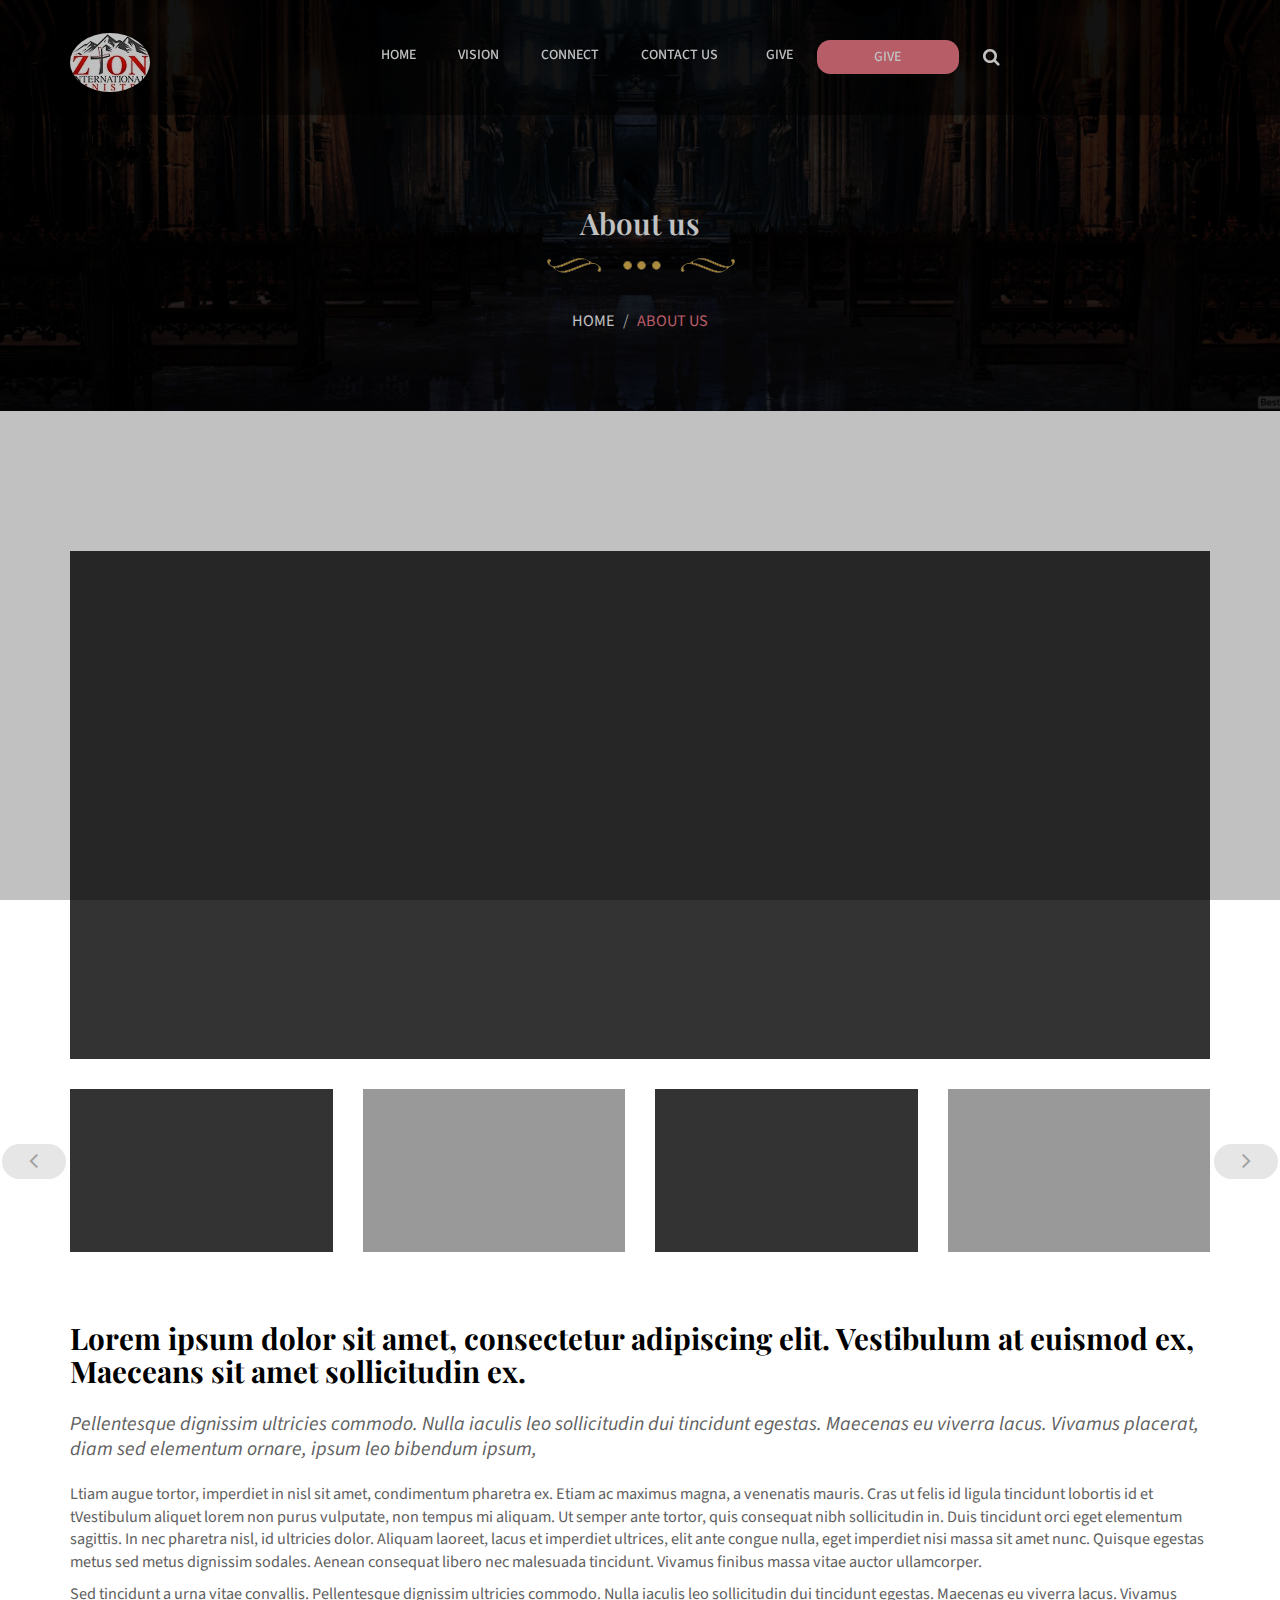
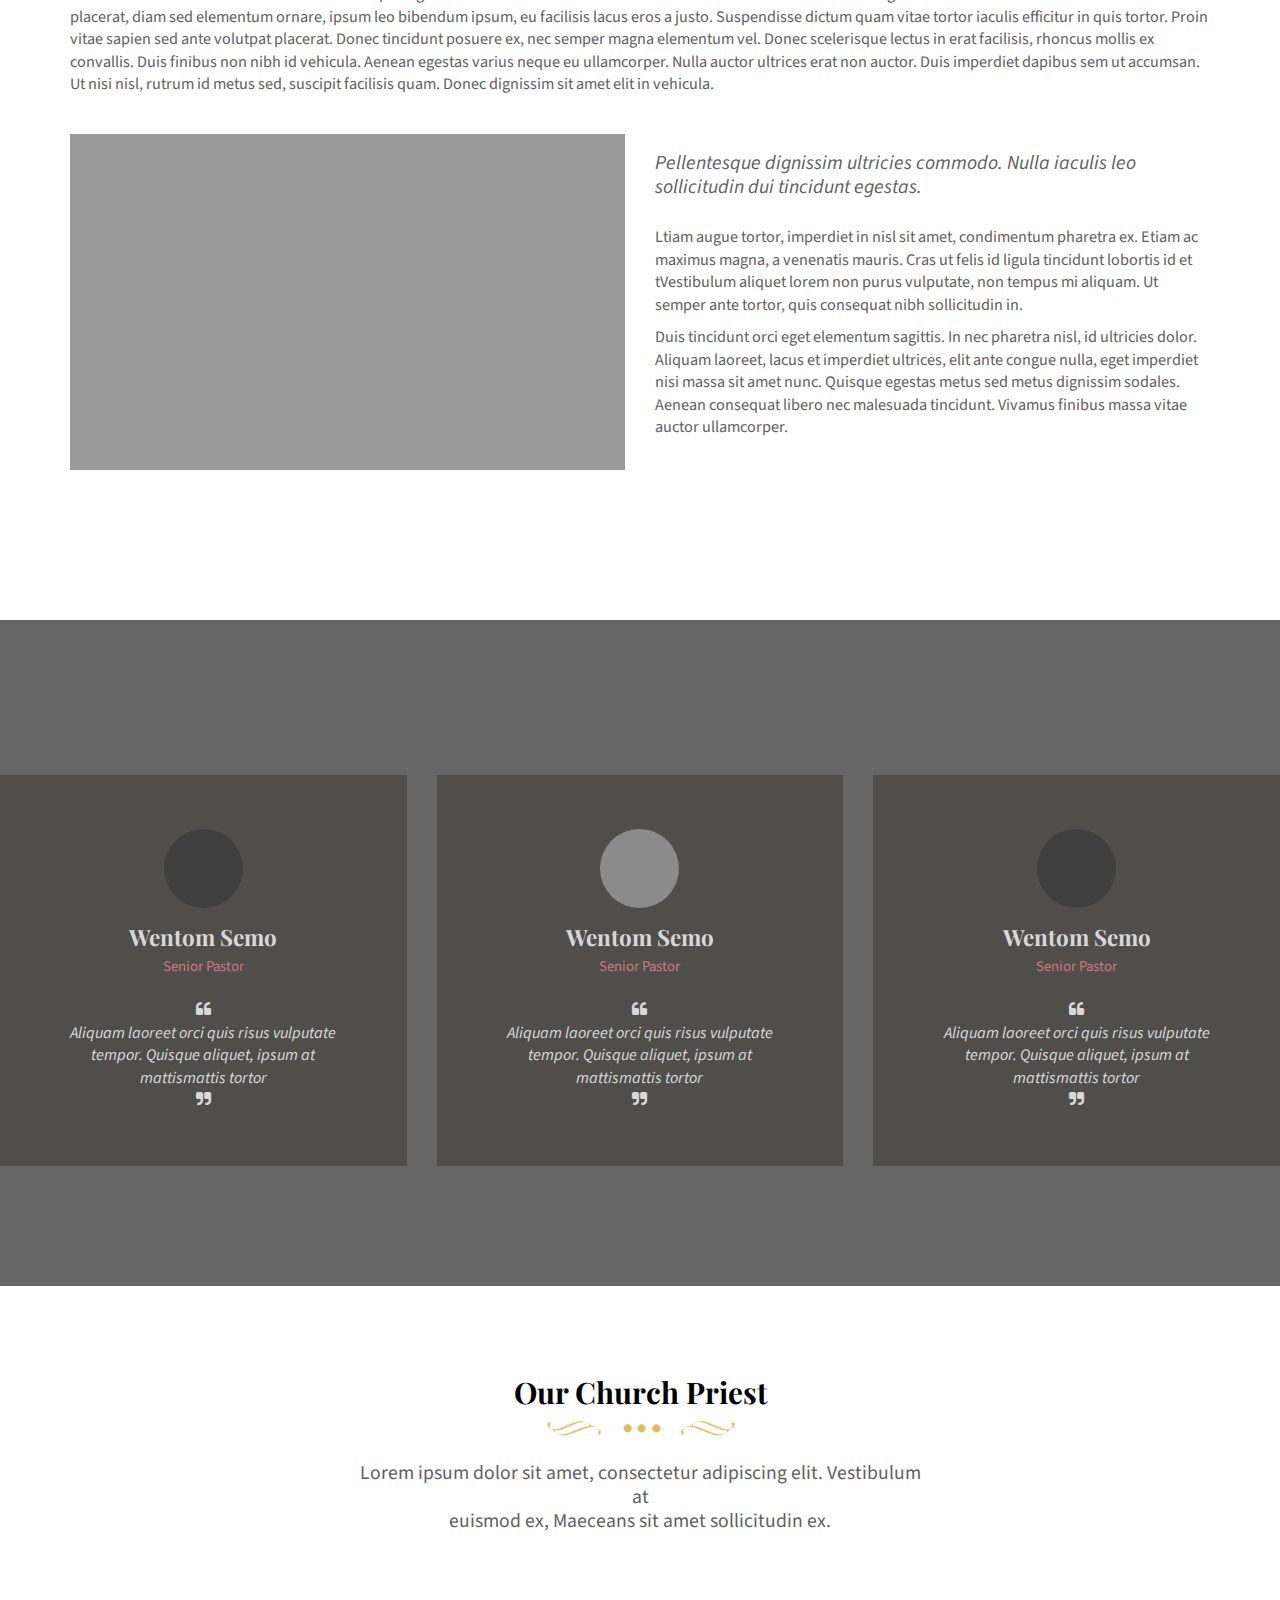
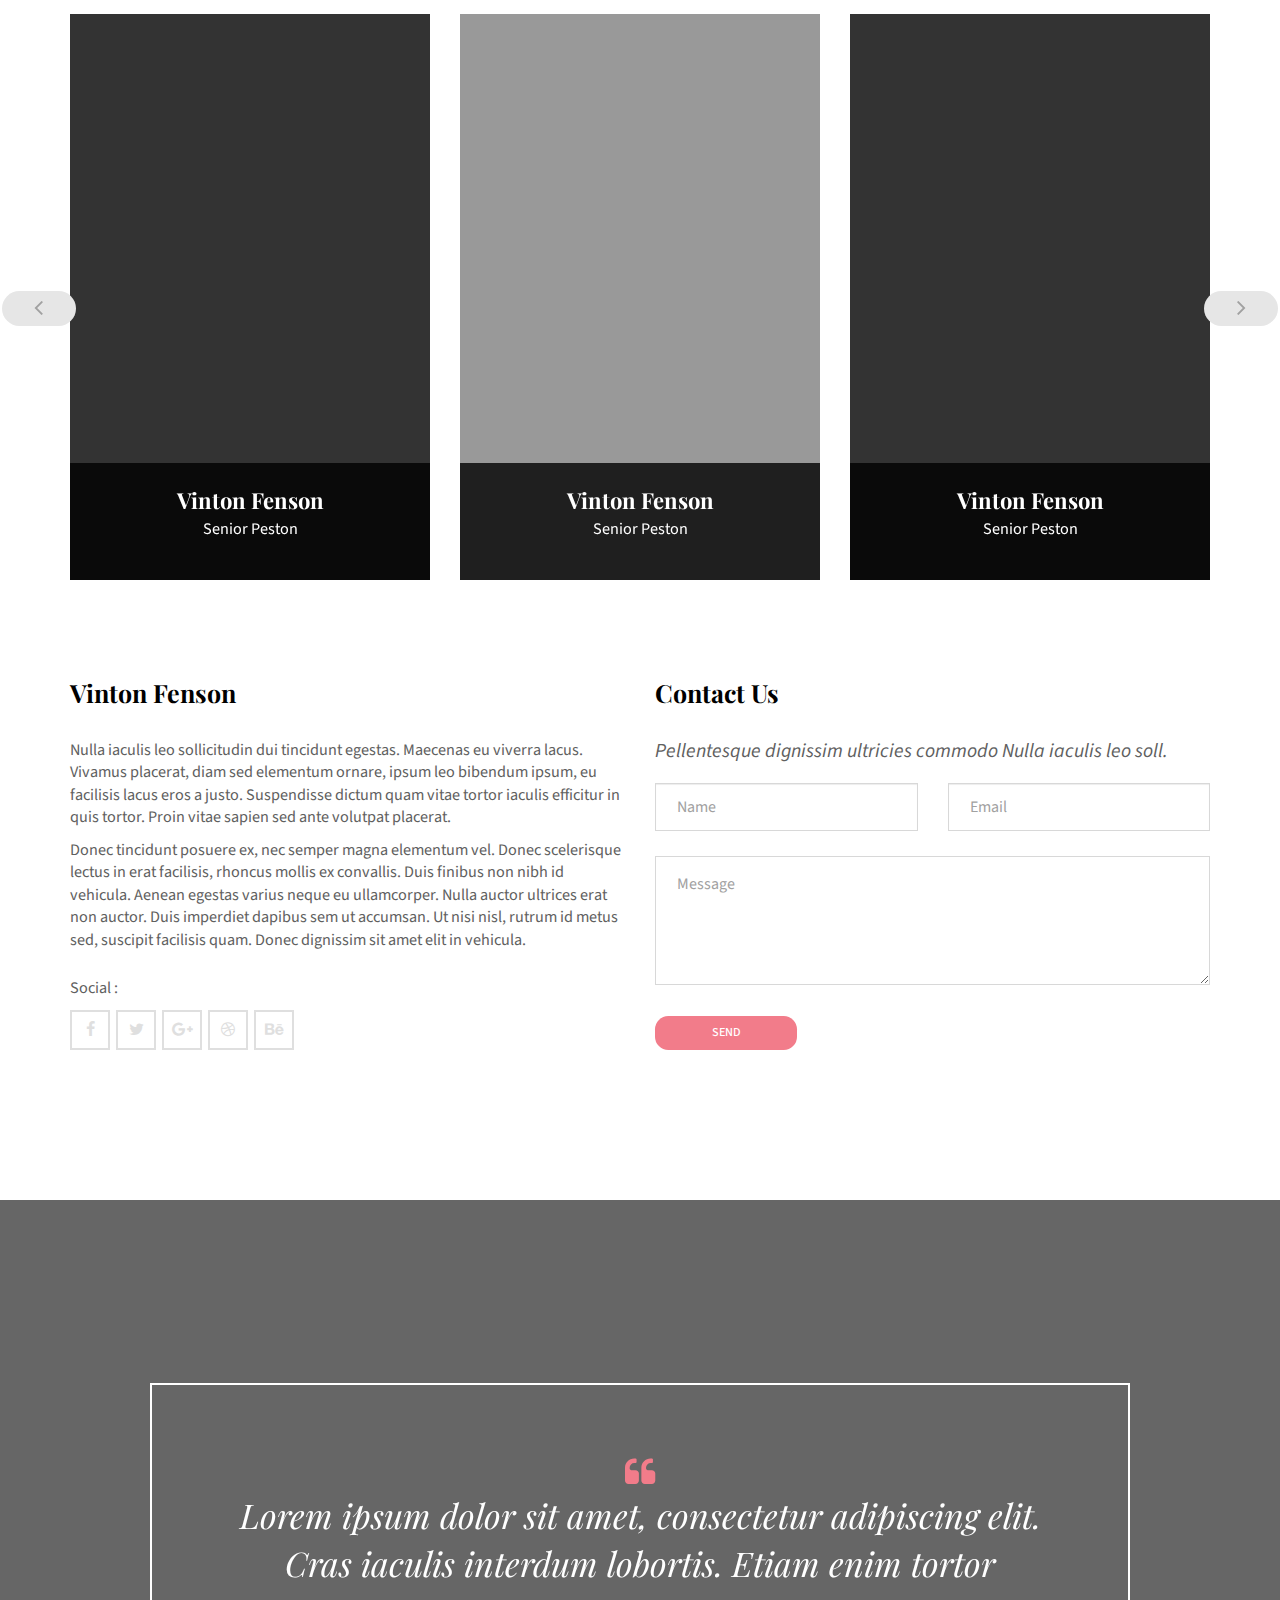
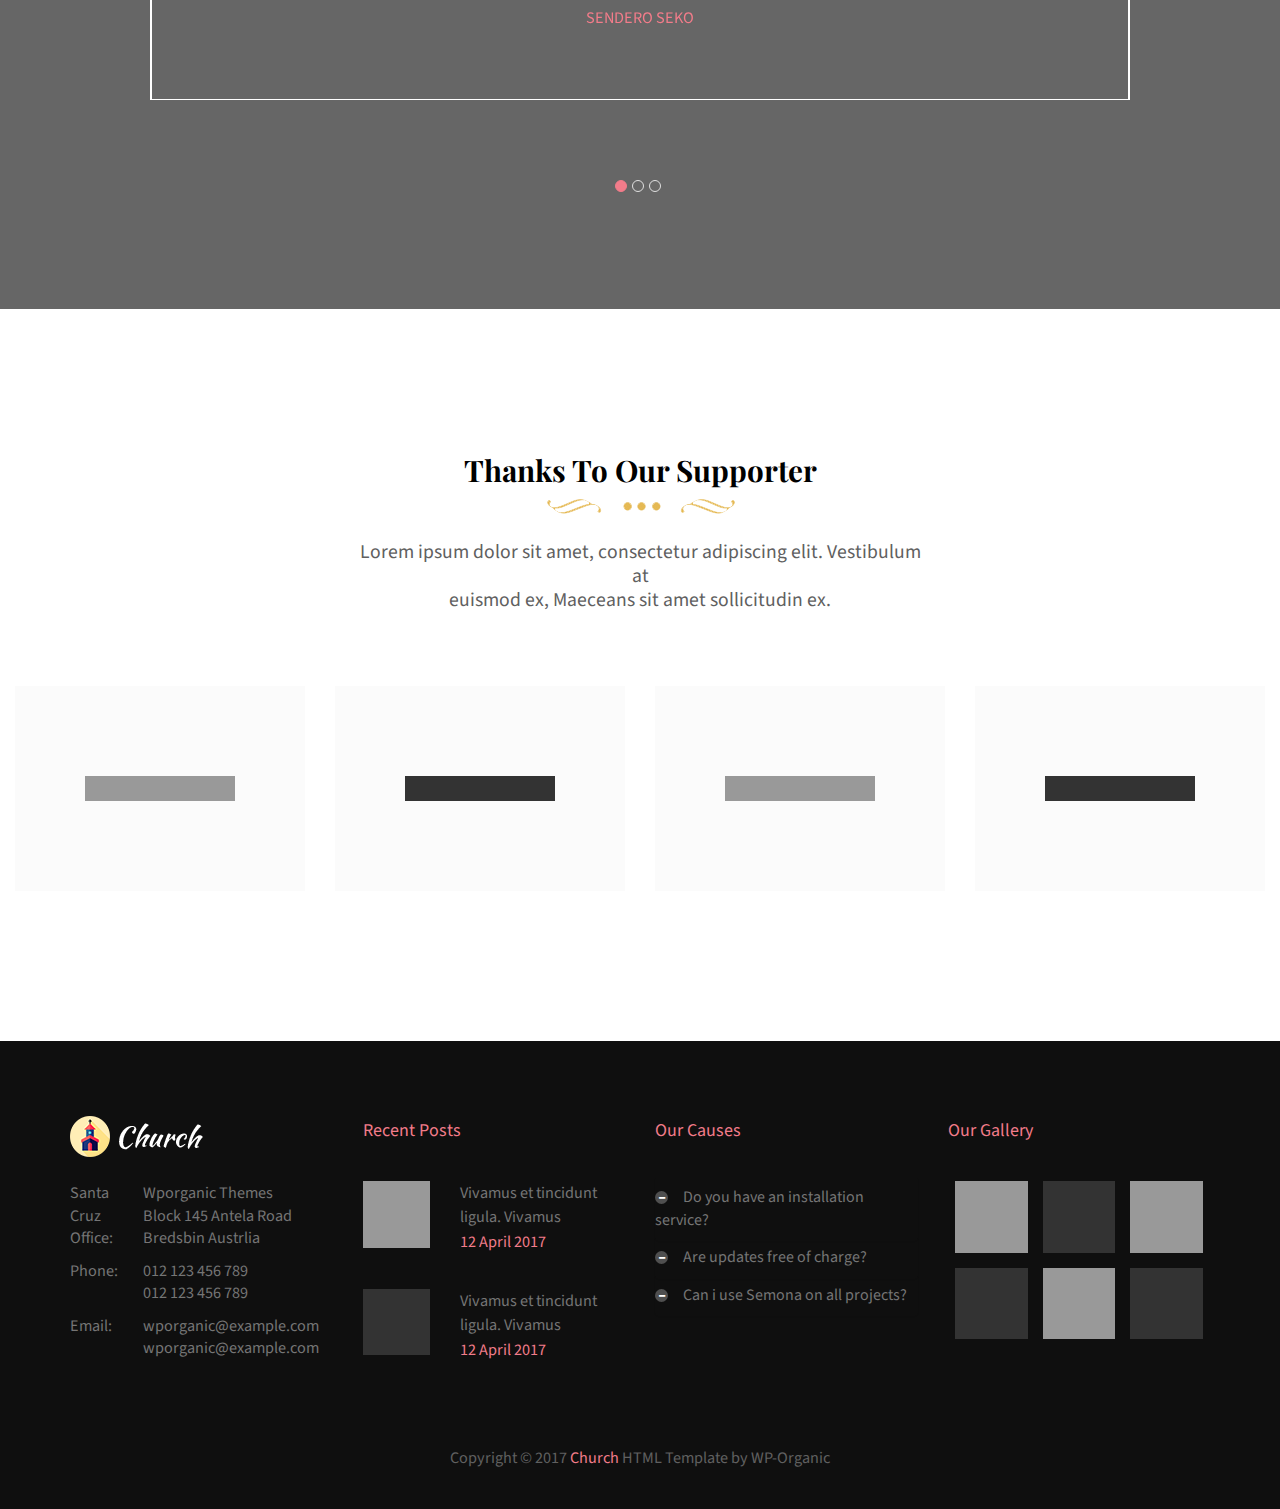
==== commit 7bad2f2e: "Updated logo to be round in all pages" ====
--- a/about.html
+++ b/about.html
@@ -62,7 +62,7 @@
       <div class="row">
         <div class="col-lg-3 col-md-3 col-sm-6 col-xs-12">
           <div class="logo">
-            <a href="index.html"><img src="images/logo.png" alt="logo"></a>
+            <a href="index.html"><img class="round" src="images/logo.png" alt="logo"></a>
           </div>
         </div>
         <div class="col-lg-9 col-md-9 col-sm-12 col-xs-12">
--- a/css/style.css
+++ b/css/style.css
@@ -519,6 +519,11 @@
 }
 .logo {
   margin-top: 33px;
+  
+}
+
+.round{
+	border-radius: 50%;
 }
 .nav-bar .donate-btn .btn {
   margin-top: 40px !important;
